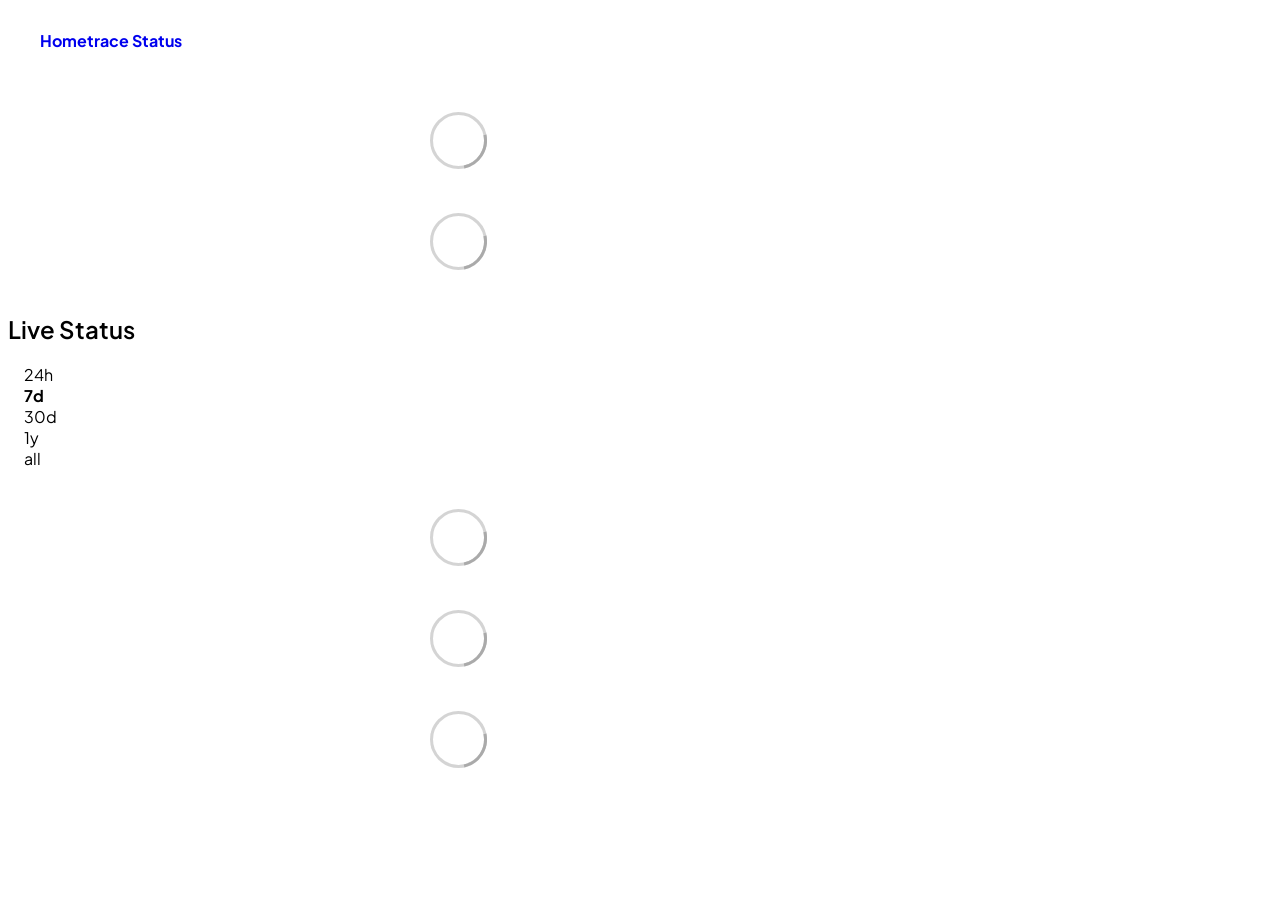
==== index.html @ bab11111 "deploy: 8ab8c794cc79958f33d0513e261cbb1e3b6aaeba" ====
<!DOCTYPE html> <html lang=en> <head> <meta charset=utf-8> <meta content="width=device-width,initial-scale=1" name=viewport> <meta content=#333333 name=theme-color> <base href=/ > <link href=manifest.json rel=manifest crossorigin=use-credentials> <script>__SAPPER__={baseUrl:"",preloaded:[void 0,{}]};if('serviceWorker' in navigator)navigator.serviceWorker.register('/service-worker.js');(function(){try{eval("async function x(){}");var main="/client/client.94a43e38.js"}catch(e){main="/client/legacy/client.e459001d.js"};var s=document.createElement("script");try{new Function("if(0)import('')")();s.src=main;s.type="module";s.crossOrigin="use-credentials";}catch(e){s.src="/client/shimport@2.0.5.js";s.setAttribute("data-main",main);}document.head.appendChild(s);}());</script> <link href=client/client-31a52aa5.css rel=stylesheet><link href=client/createOctokit-a85f76c7.css rel=stylesheet><link href=client/index-b0b6455a.css rel=stylesheet> <title>Hometrace Status</title><link href=https://fonts.googleapis.com rel=preconnect> <link href=https://fonts.gstatic.com rel=preconnect crossorigin> <link href="https://fonts.googleapis.com/css2?family=Plus+Jakarta+Sans:wght@400;500;600;700&display=swap" rel=stylesheet> <link href=https://www.hometrace.co/favicon.ico rel=icon type=image/x-icon> <link href=https://www.hometrace.co/hometrace.svg rel=icon type=image/svg+xml> <style>body{font-family:'Plus Jakarta Sans',-apple-system,BlinkMacSystemFont,sans-serif!important}h1,h2,h3,h4,h5,h6{font-family:'Plus Jakarta Sans',-apple-system,BlinkMacSystemFont,sans-serif!important;font-weight:600!important}footer{display:none!important}nav .container{max-width:900px}.container{max-width:900px}header img{height:48px!important;width:auto!important}article{border-radius:12px!important}.tag{border-radius:9999px!important;font-weight:500!important}</style> <link href=https://status.hometrace.co//themes/hometrace.css rel=stylesheet><link href=https://status.hometrace.co//global.css rel=stylesheet><link href=https://www.hometrace.co/favicon.ico rel=icon type=image/svg><link href=https://www.hometrace.co/favicon.ico rel=icon type=image/png> <link href=/client/client.94a43e38.js rel=modulepreload as=script crossorigin=use-credentials><link href=/client/client-31a52aa5.css rel=preload as=style><link href=/client/index.e5d575b8.js rel=modulepreload as=script crossorigin=use-credentials><link href=/client/createOctokit.c3629449.js rel=modulepreload as=script crossorigin=use-credentials><link href=/client/inject_styles.803b7e80.js rel=modulepreload as=script crossorigin=use-credentials><link href=/client/createOctokit-a85f76c7.css rel=preload as=style><link href=/client/index-b0b6455a.css rel=preload as=style></head> <body> <div id=sapper> <nav class=svelte-a08hsz><div class="svelte-a08hsz container"><div><a href=https://status.hometrace.co/ class="svelte-a08hsz logo"><img alt="" class=svelte-a08hsz src=https://www.hometrace.co/hometrace.svg> <div>Hometrace Status</div></a></div> <ul class=svelte-a08hsz> </ul></div> </nav> <main class=container> <header class=svelte-ngkazm> </header> <section class=svelte-8lnl4f><div class="svelte-68jxue loading"><svg class=svelte-68jxue height=38 stroke=#aaa width=38 xmlns=http://www.w3.org/2000/svg><g fill=none fill-rule=evenodd><g stroke-width=2 transform="translate(1 1)"><circle cx=18 cy=18 r=18 stroke-opacity=.5></circle><path d="M36 18c0-9.94-8.06-18-18-18"><animateTransform attributeName=transform dur=1s from="0 18 18" repeatCount=indefinite to="360 18 18" type=rotate></animateTransform></path></g></g></svg></div> </section> <section class=svelte-8lnl4f><div class="svelte-68jxue loading"><svg class=svelte-68jxue height=38 stroke=#aaa width=38 xmlns=http://www.w3.org/2000/svg><g fill=none fill-rule=evenodd><g stroke-width=2 transform="translate(1 1)"><circle cx=18 cy=18 r=18 stroke-opacity=.5></circle><path d="M36 18c0-9.94-8.06-18-18-18"><animateTransform attributeName=transform dur=1s from="0 18 18" repeatCount=indefinite to="360 18 18" type=rotate></animateTransform></path></g></g></svg></div> </section> <div class="svelte-fqsq6s f changed"><h2>Live Status</h2> <form class="svelte-fqsq6s f r"><div><input class=svelte-fqsq6s id=data_day name=d type=radio value=day><label class=svelte-fqsq6s for=data_day>24h</label></div> <div><input class=svelte-fqsq6s id=data_week name=d type=radio value=week checked><label class=svelte-fqsq6s for=data_week>7d</label></div> <div><input class=svelte-fqsq6s id=data_month name=d type=radio value=month><label class=svelte-fqsq6s for=data_month>30d</label></div> <div><input class=svelte-fqsq6s id=data_year name=d type=radio value=year><label class=svelte-fqsq6s for=data_year>1y</label></div> <div><input class=svelte-fqsq6s id=data_all name=d type=radio value=all><label class=svelte-fqsq6s for=data_all>all</label></div></form></div> <section class="svelte-fqsq6s live-status"><div class="svelte-68jxue loading"><svg class=svelte-68jxue height=38 stroke=#aaa width=38 xmlns=http://www.w3.org/2000/svg><g fill=none fill-rule=evenodd><g stroke-width=2 transform="translate(1 1)"><circle cx=18 cy=18 r=18 stroke-opacity=.5></circle><path d="M36 18c0-9.94-8.06-18-18-18"><animateTransform attributeName=transform dur=1s from="0 18 18" repeatCount=indefinite to="360 18 18" type=rotate></animateTransform></path></g></g></svg></div> </section> <section><div class="svelte-68jxue loading"><svg class=svelte-68jxue height=38 stroke=#aaa width=38 xmlns=http://www.w3.org/2000/svg><g fill=none fill-rule=evenodd><g stroke-width=2 transform="translate(1 1)"><circle cx=18 cy=18 r=18 stroke-opacity=.5></circle><path d="M36 18c0-9.94-8.06-18-18-18"><animateTransform attributeName=transform dur=1s from="0 18 18" repeatCount=indefinite to="360 18 18" type=rotate></animateTransform></path></g></g></svg></div> </section> <section><div class="svelte-68jxue loading"><svg class=svelte-68jxue height=38 stroke=#aaa width=38 xmlns=http://www.w3.org/2000/svg><g fill=none fill-rule=evenodd><g stroke-width=2 transform="translate(1 1)"><circle cx=18 cy=18 r=18 stroke-opacity=.5></circle><path d="M36 18c0-9.94-8.06-18-18-18"><animateTransform attributeName=transform dur=1s from="0 18 18" repeatCount=indefinite to="360 18 18" type=rotate></animateTransform></path></g></g></svg></div></section></main> <footer class=svelte-jbr799><p>This page is <a href=https://github.com/hometrace-apps/status>open source</a>, powered by <a href=https://upptime.js.org>Upptime</a></p> </footer></div> <script> try {
        if (typeof window !== "undefined" && window.navigator && navigator.serviceWorker) {
          navigator.serviceWorker.getRegistrations().then(function (registrations) {
            for (let registration of registrations) {
              registration.unregister();
            }
          });
        }
        if (typeof window !== "undefined" && "caches" in window) {
          caches.keys().then(function (keyList) {
            return Promise.all(
              keyList.map(function (key) {
                return caches.delete(key);
              })
            );
          });
        }
      } catch (error) {} </script>
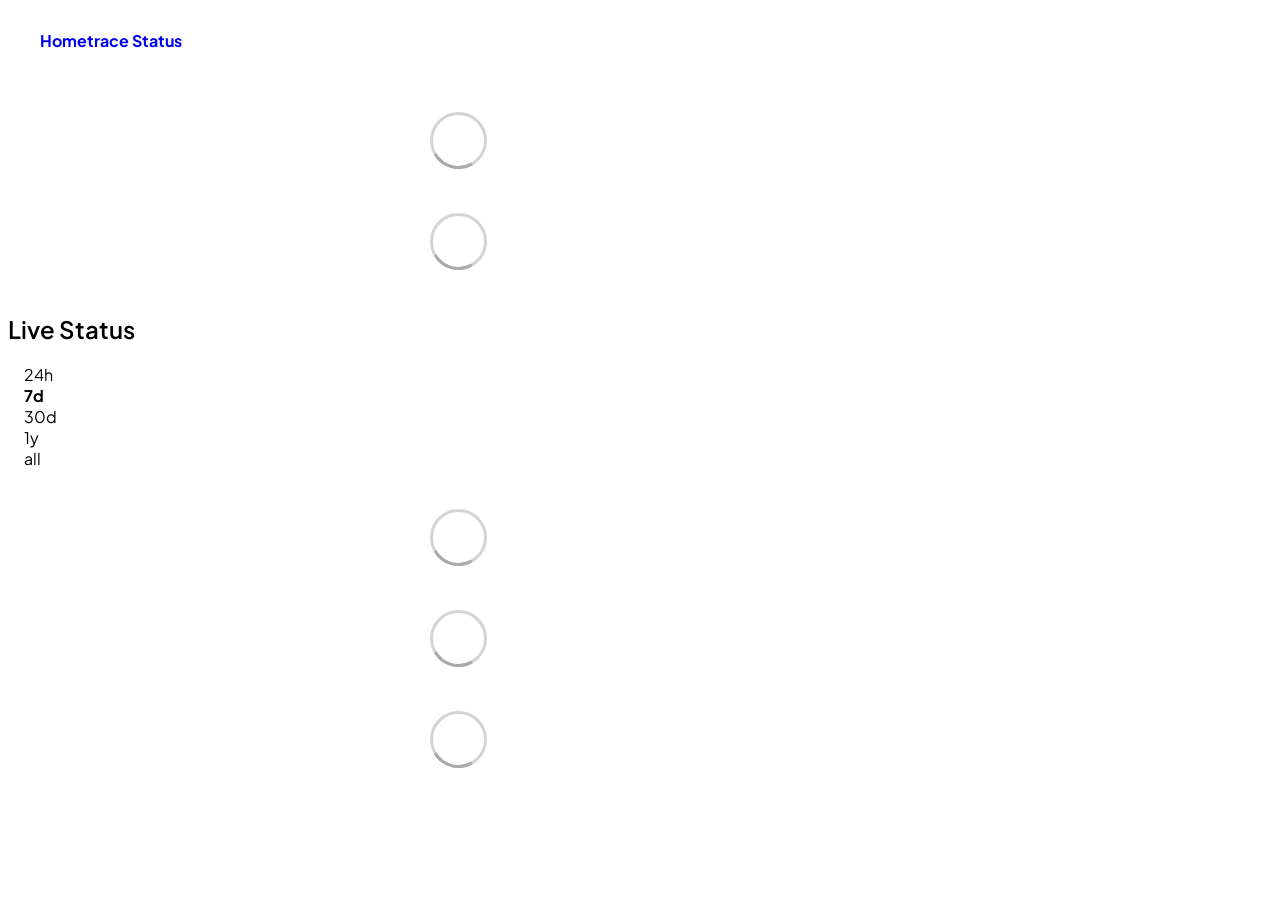
==== commit 704e123c: "deploy: 73057ad8082ecdb32144375009bab8a88db277f4" ====
--- a/index.html
+++ b/index.html
@@ -1,4 +1,4 @@
-<!DOCTYPE html> <html lang=en> <head> <meta charset=utf-8> <meta content="width=device-width,initial-scale=1" name=viewport> <meta content=#333333 name=theme-color> <base href=/ > <link href=manifest.json rel=manifest crossorigin=use-credentials> <script>__SAPPER__={baseUrl:"",preloaded:[void 0,{}]};if('serviceWorker' in navigator)navigator.serviceWorker.register('/service-worker.js');(function(){try{eval("async function x(){}");var main="/client/client.94a43e38.js"}catch(e){main="/client/legacy/client.e459001d.js"};var s=document.createElement("script");try{new Function("if(0)import('')")();s.src=main;s.type="module";s.crossOrigin="use-credentials";}catch(e){s.src="/client/shimport@2.0.5.js";s.setAttribute("data-main",main);}document.head.appendChild(s);}());</script> <link href=client/client-31a52aa5.css rel=stylesheet><link href=client/createOctokit-a85f76c7.css rel=stylesheet><link href=client/index-b0b6455a.css rel=stylesheet> <title>Hometrace Status</title><link href=https://fonts.googleapis.com rel=preconnect> <link href=https://fonts.gstatic.com rel=preconnect crossorigin> <link href="https://fonts.googleapis.com/css2?family=Plus+Jakarta+Sans:wght@400;500;600;700&display=swap" rel=stylesheet> <link href=https://www.hometrace.co/favicon.ico rel=icon type=image/x-icon> <link href=https://www.hometrace.co/hometrace.svg rel=icon type=image/svg+xml> <style>body{font-family:'Plus Jakarta Sans',-apple-system,BlinkMacSystemFont,sans-serif!important}h1,h2,h3,h4,h5,h6{font-family:'Plus Jakarta Sans',-apple-system,BlinkMacSystemFont,sans-serif!important;font-weight:600!important}footer{display:none!important}nav .container{max-width:900px}.container{max-width:900px}header img{height:48px!important;width:auto!important}article{border-radius:12px!important}.tag{border-radius:9999px!important;font-weight:500!important}</style> <link href=https://status.hometrace.co//themes/hometrace.css rel=stylesheet><link href=https://status.hometrace.co//global.css rel=stylesheet><link href=https://www.hometrace.co/favicon.ico rel=icon type=image/svg><link href=https://www.hometrace.co/favicon.ico rel=icon type=image/png> <link href=/client/client.94a43e38.js rel=modulepreload as=script crossorigin=use-credentials><link href=/client/client-31a52aa5.css rel=preload as=style><link href=/client/index.e5d575b8.js rel=modulepreload as=script crossorigin=use-credentials><link href=/client/createOctokit.c3629449.js rel=modulepreload as=script crossorigin=use-credentials><link href=/client/inject_styles.803b7e80.js rel=modulepreload as=script crossorigin=use-credentials><link href=/client/createOctokit-a85f76c7.css rel=preload as=style><link href=/client/index-b0b6455a.css rel=preload as=style></head> <body> <div id=sapper> <nav class=svelte-a08hsz><div class="svelte-a08hsz container"><div><a href=https://status.hometrace.co/ class="svelte-a08hsz logo"><img alt="" class=svelte-a08hsz src=https://www.hometrace.co/hometrace.svg> <div>Hometrace Status</div></a></div> <ul class=svelte-a08hsz> </ul></div> </nav> <main class=container> <header class=svelte-ngkazm> </header> <section class=svelte-8lnl4f><div class="svelte-68jxue loading"><svg class=svelte-68jxue height=38 stroke=#aaa width=38 xmlns=http://www.w3.org/2000/svg><g fill=none fill-rule=evenodd><g stroke-width=2 transform="translate(1 1)"><circle cx=18 cy=18 r=18 stroke-opacity=.5></circle><path d="M36 18c0-9.94-8.06-18-18-18"><animateTransform attributeName=transform dur=1s from="0 18 18" repeatCount=indefinite to="360 18 18" type=rotate></animateTransform></path></g></g></svg></div> </section> <section class=svelte-8lnl4f><div class="svelte-68jxue loading"><svg class=svelte-68jxue height=38 stroke=#aaa width=38 xmlns=http://www.w3.org/2000/svg><g fill=none fill-rule=evenodd><g stroke-width=2 transform="translate(1 1)"><circle cx=18 cy=18 r=18 stroke-opacity=.5></circle><path d="M36 18c0-9.94-8.06-18-18-18"><animateTransform attributeName=transform dur=1s from="0 18 18" repeatCount=indefinite to="360 18 18" type=rotate></animateTransform></path></g></g></svg></div> </section> <div class="svelte-fqsq6s f changed"><h2>Live Status</h2> <form class="svelte-fqsq6s f r"><div><input class=svelte-fqsq6s id=data_day name=d type=radio value=day><label class=svelte-fqsq6s for=data_day>24h</label></div> <div><input class=svelte-fqsq6s id=data_week name=d type=radio value=week checked><label class=svelte-fqsq6s for=data_week>7d</label></div> <div><input class=svelte-fqsq6s id=data_month name=d type=radio value=month><label class=svelte-fqsq6s for=data_month>30d</label></div> <div><input class=svelte-fqsq6s id=data_year name=d type=radio value=year><label class=svelte-fqsq6s for=data_year>1y</label></div> <div><input class=svelte-fqsq6s id=data_all name=d type=radio value=all><label class=svelte-fqsq6s for=data_all>all</label></div></form></div> <section class="svelte-fqsq6s live-status"><div class="svelte-68jxue loading"><svg class=svelte-68jxue height=38 stroke=#aaa width=38 xmlns=http://www.w3.org/2000/svg><g fill=none fill-rule=evenodd><g stroke-width=2 transform="translate(1 1)"><circle cx=18 cy=18 r=18 stroke-opacity=.5></circle><path d="M36 18c0-9.94-8.06-18-18-18"><animateTransform attributeName=transform dur=1s from="0 18 18" repeatCount=indefinite to="360 18 18" type=rotate></animateTransform></path></g></g></svg></div> </section> <section><div class="svelte-68jxue loading"><svg class=svelte-68jxue height=38 stroke=#aaa width=38 xmlns=http://www.w3.org/2000/svg><g fill=none fill-rule=evenodd><g stroke-width=2 transform="translate(1 1)"><circle cx=18 cy=18 r=18 stroke-opacity=.5></circle><path d="M36 18c0-9.94-8.06-18-18-18"><animateTransform attributeName=transform dur=1s from="0 18 18" repeatCount=indefinite to="360 18 18" type=rotate></animateTransform></path></g></g></svg></div> </section> <section><div class="svelte-68jxue loading"><svg class=svelte-68jxue height=38 stroke=#aaa width=38 xmlns=http://www.w3.org/2000/svg><g fill=none fill-rule=evenodd><g stroke-width=2 transform="translate(1 1)"><circle cx=18 cy=18 r=18 stroke-opacity=.5></circle><path d="M36 18c0-9.94-8.06-18-18-18"><animateTransform attributeName=transform dur=1s from="0 18 18" repeatCount=indefinite to="360 18 18" type=rotate></animateTransform></path></g></g></svg></div></section></main> <footer class=svelte-jbr799><p>This page is <a href=https://github.com/hometrace-apps/status>open source</a>, powered by <a href=https://upptime.js.org>Upptime</a></p> </footer></div> <script> try {
+<!DOCTYPE html> <html lang=en> <head> <meta charset=utf-8> <meta content="width=device-width,initial-scale=1" name=viewport> <meta content=#333333 name=theme-color> <base href=/ > <link href=manifest.json rel=manifest crossorigin=use-credentials> <script>__SAPPER__={baseUrl:"",preloaded:[void 0,{}]};if('serviceWorker' in navigator)navigator.serviceWorker.register('/service-worker.js');(function(){try{eval("async function x(){}");var main="/client/client.f6756e9c.js"}catch(e){main="/client/legacy/client.25c460e9.js"};var s=document.createElement("script");try{new Function("if(0)import('')")();s.src=main;s.type="module";s.crossOrigin="use-credentials";}catch(e){s.src="/client/shimport@2.0.5.js";s.setAttribute("data-main",main);}document.head.appendChild(s);}());</script> <link href=client/client-31a52aa5.css rel=stylesheet><link href=client/createOctokit-a85f76c7.css rel=stylesheet><link href=client/index-b0b6455a.css rel=stylesheet> <title>Hometrace Status</title><link href=https://fonts.googleapis.com rel=preconnect> <link href=https://fonts.gstatic.com rel=preconnect crossorigin> <link href="https://fonts.googleapis.com/css2?family=Plus+Jakarta+Sans:wght@400;500;600;700&display=swap" rel=stylesheet> <link href=https://www.hometrace.co/favicon.ico rel=icon type=image/x-icon> <link href=https://www.hometrace.co/hometrace.svg rel=icon type=image/svg+xml> <style>body{font-family:'Plus Jakarta Sans',-apple-system,BlinkMacSystemFont,sans-serif!important}h1,h2,h3,h4,h5,h6{font-family:'Plus Jakarta Sans',-apple-system,BlinkMacSystemFont,sans-serif!important;font-weight:600!important}footer{display:none!important}nav .container{max-width:900px}.container{max-width:900px}header img{height:48px!important;width:auto!important}article{border-radius:12px!important}.tag{border-radius:9999px!important;font-weight:500!important}</style> <link href=https://status.hometrace.co//themes/hometrace.css rel=stylesheet><link href=https://status.hometrace.co//global.css rel=stylesheet><link href=https://www.hometrace.co/favicon.ico rel=icon type=image/svg><link href=https://www.hometrace.co/favicon.ico rel=icon type=image/png> <link href=/client/client.f6756e9c.js rel=modulepreload as=script crossorigin=use-credentials><link href=/client/client-31a52aa5.css rel=preload as=style><link href=/client/index.b519a96d.js rel=modulepreload as=script crossorigin=use-credentials><link href=/client/createOctokit.baf274a8.js rel=modulepreload as=script crossorigin=use-credentials><link href=/client/inject_styles.803b7e80.js rel=modulepreload as=script crossorigin=use-credentials><link href=/client/createOctokit-a85f76c7.css rel=preload as=style><link href=/client/index-b0b6455a.css rel=preload as=style></head> <body> <div id=sapper> <nav class=svelte-a08hsz><div class="svelte-a08hsz container"><div><a href=https://status.hometrace.co/ class="svelte-a08hsz logo"><img alt="" class=svelte-a08hsz src=https://www.hometrace.co/hometrace.svg> <div>Hometrace Status</div></a></div> <ul class=svelte-a08hsz> </ul></div> </nav> <main class=container> <header class=svelte-ngkazm> </header> <section class=svelte-8lnl4f><div class="svelte-68jxue loading"><svg class=svelte-68jxue height=38 stroke=#aaa width=38 xmlns=http://www.w3.org/2000/svg><g fill=none fill-rule=evenodd><g stroke-width=2 transform="translate(1 1)"><circle cx=18 cy=18 r=18 stroke-opacity=.5></circle><path d="M36 18c0-9.94-8.06-18-18-18"><animateTransform attributeName=transform dur=1s from="0 18 18" repeatCount=indefinite to="360 18 18" type=rotate></animateTransform></path></g></g></svg></div> </section> <section class=svelte-8lnl4f><div class="svelte-68jxue loading"><svg class=svelte-68jxue height=38 stroke=#aaa width=38 xmlns=http://www.w3.org/2000/svg><g fill=none fill-rule=evenodd><g stroke-width=2 transform="translate(1 1)"><circle cx=18 cy=18 r=18 stroke-opacity=.5></circle><path d="M36 18c0-9.94-8.06-18-18-18"><animateTransform attributeName=transform dur=1s from="0 18 18" repeatCount=indefinite to="360 18 18" type=rotate></animateTransform></path></g></g></svg></div> </section> <div class="svelte-fqsq6s f changed"><h2>Live Status</h2> <form class="svelte-fqsq6s f r"><div><input class=svelte-fqsq6s id=data_day name=d type=radio value=day><label class=svelte-fqsq6s for=data_day>24h</label></div> <div><input class=svelte-fqsq6s id=data_week name=d type=radio value=week checked><label class=svelte-fqsq6s for=data_week>7d</label></div> <div><input class=svelte-fqsq6s id=data_month name=d type=radio value=month><label class=svelte-fqsq6s for=data_month>30d</label></div> <div><input class=svelte-fqsq6s id=data_year name=d type=radio value=year><label class=svelte-fqsq6s for=data_year>1y</label></div> <div><input class=svelte-fqsq6s id=data_all name=d type=radio value=all><label class=svelte-fqsq6s for=data_all>all</label></div></form></div> <section class="svelte-fqsq6s live-status"><div class="svelte-68jxue loading"><svg class=svelte-68jxue height=38 stroke=#aaa width=38 xmlns=http://www.w3.org/2000/svg><g fill=none fill-rule=evenodd><g stroke-width=2 transform="translate(1 1)"><circle cx=18 cy=18 r=18 stroke-opacity=.5></circle><path d="M36 18c0-9.94-8.06-18-18-18"><animateTransform attributeName=transform dur=1s from="0 18 18" repeatCount=indefinite to="360 18 18" type=rotate></animateTransform></path></g></g></svg></div> </section> <section><div class="svelte-68jxue loading"><svg class=svelte-68jxue height=38 stroke=#aaa width=38 xmlns=http://www.w3.org/2000/svg><g fill=none fill-rule=evenodd><g stroke-width=2 transform="translate(1 1)"><circle cx=18 cy=18 r=18 stroke-opacity=.5></circle><path d="M36 18c0-9.94-8.06-18-18-18"><animateTransform attributeName=transform dur=1s from="0 18 18" repeatCount=indefinite to="360 18 18" type=rotate></animateTransform></path></g></g></svg></div> </section> <section><div class="svelte-68jxue loading"><svg class=svelte-68jxue height=38 stroke=#aaa width=38 xmlns=http://www.w3.org/2000/svg><g fill=none fill-rule=evenodd><g stroke-width=2 transform="translate(1 1)"><circle cx=18 cy=18 r=18 stroke-opacity=.5></circle><path d="M36 18c0-9.94-8.06-18-18-18"><animateTransform attributeName=transform dur=1s from="0 18 18" repeatCount=indefinite to="360 18 18" type=rotate></animateTransform></path></g></g></svg></div></section></main> <footer class=svelte-jbr799><p>This page is <a href=https://github.com/hometrace-apps/status>open source</a>, powered by <a href=https://upptime.js.org>Upptime</a></p> </footer></div> <script> try {
         if (typeof window !== "undefined" && window.navigator && navigator.serviceWorker) {
           navigator.serviceWorker.getRegistrations().then(function (registrations) {
             for (let registration of registrations) {
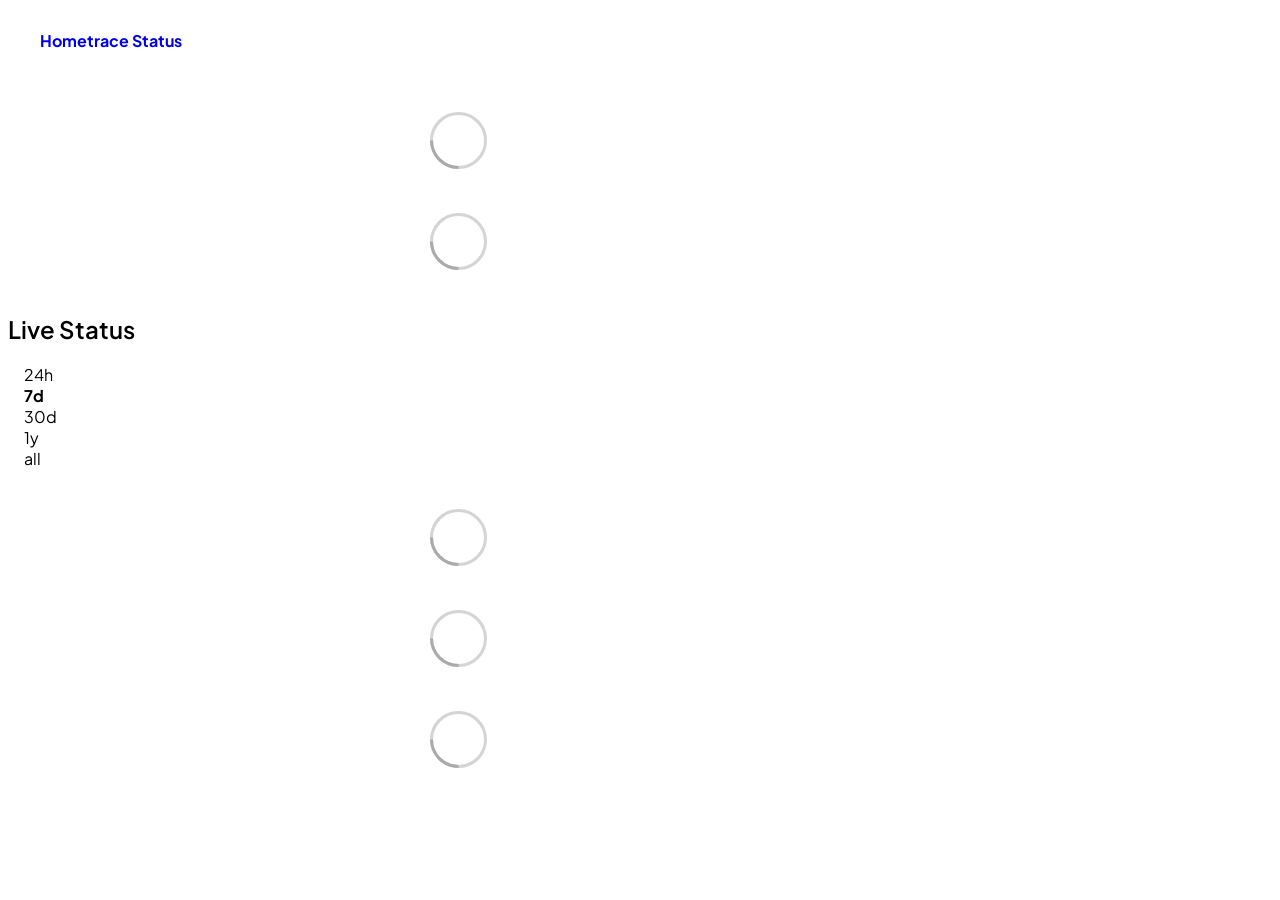
==== commit f9653819: "deploy: 5a7c3b49b862062954418a6fbbba108a7a670694" ====
--- a/index.html
+++ b/index.html
@@ -1,4 +1,4 @@
-<!DOCTYPE html> <html lang=en> <head> <meta charset=utf-8> <meta content="width=device-width,initial-scale=1" name=viewport> <meta content=#333333 name=theme-color> <base href=/ > <link href=manifest.json rel=manifest crossorigin=use-credentials> <script>__SAPPER__={baseUrl:"",preloaded:[void 0,{}]};if('serviceWorker' in navigator)navigator.serviceWorker.register('/service-worker.js');(function(){try{eval("async function x(){}");var main="/client/client.f6756e9c.js"}catch(e){main="/client/legacy/client.25c460e9.js"};var s=document.createElement("script");try{new Function("if(0)import('')")();s.src=main;s.type="module";s.crossOrigin="use-credentials";}catch(e){s.src="/client/shimport@2.0.5.js";s.setAttribute("data-main",main);}document.head.appendChild(s);}());</script> <link href=client/client-31a52aa5.css rel=stylesheet><link href=client/createOctokit-a85f76c7.css rel=stylesheet><link href=client/index-b0b6455a.css rel=stylesheet> <title>Hometrace Status</title><link href=https://fonts.googleapis.com rel=preconnect> <link href=https://fonts.gstatic.com rel=preconnect crossorigin> <link href="https://fonts.googleapis.com/css2?family=Plus+Jakarta+Sans:wght@400;500;600;700&display=swap" rel=stylesheet> <link href=https://www.hometrace.co/favicon.ico rel=icon type=image/x-icon> <link href=https://www.hometrace.co/hometrace.svg rel=icon type=image/svg+xml> <style>body{font-family:'Plus Jakarta Sans',-apple-system,BlinkMacSystemFont,sans-serif!important}h1,h2,h3,h4,h5,h6{font-family:'Plus Jakarta Sans',-apple-system,BlinkMacSystemFont,sans-serif!important;font-weight:600!important}footer{display:none!important}nav .container{max-width:900px}.container{max-width:900px}header img{height:48px!important;width:auto!important}article{border-radius:12px!important}.tag{border-radius:9999px!important;font-weight:500!important}</style> <link href=https://status.hometrace.co//themes/hometrace.css rel=stylesheet><link href=https://status.hometrace.co//global.css rel=stylesheet><link href=https://www.hometrace.co/favicon.ico rel=icon type=image/svg><link href=https://www.hometrace.co/favicon.ico rel=icon type=image/png> <link href=/client/client.f6756e9c.js rel=modulepreload as=script crossorigin=use-credentials><link href=/client/client-31a52aa5.css rel=preload as=style><link href=/client/index.b519a96d.js rel=modulepreload as=script crossorigin=use-credentials><link href=/client/createOctokit.baf274a8.js rel=modulepreload as=script crossorigin=use-credentials><link href=/client/inject_styles.803b7e80.js rel=modulepreload as=script crossorigin=use-credentials><link href=/client/createOctokit-a85f76c7.css rel=preload as=style><link href=/client/index-b0b6455a.css rel=preload as=style></head> <body> <div id=sapper> <nav class=svelte-a08hsz><div class="svelte-a08hsz container"><div><a href=https://status.hometrace.co/ class="svelte-a08hsz logo"><img alt="" class=svelte-a08hsz src=https://www.hometrace.co/hometrace.svg> <div>Hometrace Status</div></a></div> <ul class=svelte-a08hsz> </ul></div> </nav> <main class=container> <header class=svelte-ngkazm> </header> <section class=svelte-8lnl4f><div class="svelte-68jxue loading"><svg class=svelte-68jxue height=38 stroke=#aaa width=38 xmlns=http://www.w3.org/2000/svg><g fill=none fill-rule=evenodd><g stroke-width=2 transform="translate(1 1)"><circle cx=18 cy=18 r=18 stroke-opacity=.5></circle><path d="M36 18c0-9.94-8.06-18-18-18"><animateTransform attributeName=transform dur=1s from="0 18 18" repeatCount=indefinite to="360 18 18" type=rotate></animateTransform></path></g></g></svg></div> </section> <section class=svelte-8lnl4f><div class="svelte-68jxue loading"><svg class=svelte-68jxue height=38 stroke=#aaa width=38 xmlns=http://www.w3.org/2000/svg><g fill=none fill-rule=evenodd><g stroke-width=2 transform="translate(1 1)"><circle cx=18 cy=18 r=18 stroke-opacity=.5></circle><path d="M36 18c0-9.94-8.06-18-18-18"><animateTransform attributeName=transform dur=1s from="0 18 18" repeatCount=indefinite to="360 18 18" type=rotate></animateTransform></path></g></g></svg></div> </section> <div class="svelte-fqsq6s f changed"><h2>Live Status</h2> <form class="svelte-fqsq6s f r"><div><input class=svelte-fqsq6s id=data_day name=d type=radio value=day><label class=svelte-fqsq6s for=data_day>24h</label></div> <div><input class=svelte-fqsq6s id=data_week name=d type=radio value=week checked><label class=svelte-fqsq6s for=data_week>7d</label></div> <div><input class=svelte-fqsq6s id=data_month name=d type=radio value=month><label class=svelte-fqsq6s for=data_month>30d</label></div> <div><input class=svelte-fqsq6s id=data_year name=d type=radio value=year><label class=svelte-fqsq6s for=data_year>1y</label></div> <div><input class=svelte-fqsq6s id=data_all name=d type=radio value=all><label class=svelte-fqsq6s for=data_all>all</label></div></form></div> <section class="svelte-fqsq6s live-status"><div class="svelte-68jxue loading"><svg class=svelte-68jxue height=38 stroke=#aaa width=38 xmlns=http://www.w3.org/2000/svg><g fill=none fill-rule=evenodd><g stroke-width=2 transform="translate(1 1)"><circle cx=18 cy=18 r=18 stroke-opacity=.5></circle><path d="M36 18c0-9.94-8.06-18-18-18"><animateTransform attributeName=transform dur=1s from="0 18 18" repeatCount=indefinite to="360 18 18" type=rotate></animateTransform></path></g></g></svg></div> </section> <section><div class="svelte-68jxue loading"><svg class=svelte-68jxue height=38 stroke=#aaa width=38 xmlns=http://www.w3.org/2000/svg><g fill=none fill-rule=evenodd><g stroke-width=2 transform="translate(1 1)"><circle cx=18 cy=18 r=18 stroke-opacity=.5></circle><path d="M36 18c0-9.94-8.06-18-18-18"><animateTransform attributeName=transform dur=1s from="0 18 18" repeatCount=indefinite to="360 18 18" type=rotate></animateTransform></path></g></g></svg></div> </section> <section><div class="svelte-68jxue loading"><svg class=svelte-68jxue height=38 stroke=#aaa width=38 xmlns=http://www.w3.org/2000/svg><g fill=none fill-rule=evenodd><g stroke-width=2 transform="translate(1 1)"><circle cx=18 cy=18 r=18 stroke-opacity=.5></circle><path d="M36 18c0-9.94-8.06-18-18-18"><animateTransform attributeName=transform dur=1s from="0 18 18" repeatCount=indefinite to="360 18 18" type=rotate></animateTransform></path></g></g></svg></div></section></main> <footer class=svelte-jbr799><p>This page is <a href=https://github.com/hometrace-apps/status>open source</a>, powered by <a href=https://upptime.js.org>Upptime</a></p> </footer></div> <script> try {
+<!DOCTYPE html> <html lang=en> <head> <meta charset=utf-8> <meta content="width=device-width,initial-scale=1" name=viewport> <meta content=#333333 name=theme-color> <base href=/ > <link href=manifest.json rel=manifest crossorigin=use-credentials> <script>__SAPPER__={baseUrl:"",preloaded:[void 0,{}]};if('serviceWorker' in navigator)navigator.serviceWorker.register('/service-worker.js');(function(){try{eval("async function x(){}");var main="/client/client.c9fa234b.js"}catch(e){main="/client/legacy/client.7410c2ca.js"};var s=document.createElement("script");try{new Function("if(0)import('')")();s.src=main;s.type="module";s.crossOrigin="use-credentials";}catch(e){s.src="/client/shimport@2.0.5.js";s.setAttribute("data-main",main);}document.head.appendChild(s);}());</script> <link href=client/client-31a52aa5.css rel=stylesheet><link href=client/createOctokit-a85f76c7.css rel=stylesheet><link href=client/index-b0b6455a.css rel=stylesheet> <title>Hometrace Status</title><link href=https://fonts.googleapis.com rel=preconnect> <link href=https://fonts.gstatic.com rel=preconnect crossorigin> <link href="https://fonts.googleapis.com/css2?family=Plus+Jakarta+Sans:wght@400;500;600;700&display=swap" rel=stylesheet> <link href=https://www.hometrace.co/favicon.ico rel=icon type=image/x-icon> <link href=https://www.hometrace.co/hometrace.svg rel=icon type=image/svg+xml> <style>body{font-family:'Plus Jakarta Sans',-apple-system,BlinkMacSystemFont,sans-serif!important}h1,h2,h3,h4,h5,h6{font-family:'Plus Jakarta Sans',-apple-system,BlinkMacSystemFont,sans-serif!important;font-weight:600!important}footer{display:none!important}nav .container{max-width:900px}.container{max-width:900px}header img{height:48px!important;width:auto!important}article{border-radius:12px!important}.tag{border-radius:9999px!important;font-weight:500!important}</style> <link href=https://status.hometrace.co//themes/hometrace.css rel=stylesheet><link href=https://status.hometrace.co//global.css rel=stylesheet><link href=https://www.hometrace.co/favicon.ico rel=icon type=image/svg><link href=https://www.hometrace.co/favicon.ico rel=icon type=image/png> <link href=/client/client.c9fa234b.js rel=modulepreload as=script crossorigin=use-credentials><link href=/client/client-31a52aa5.css rel=preload as=style><link href=/client/index.8f7500e2.js rel=modulepreload as=script crossorigin=use-credentials><link href=/client/createOctokit.70c0b8e3.js rel=modulepreload as=script crossorigin=use-credentials><link href=/client/inject_styles.803b7e80.js rel=modulepreload as=script crossorigin=use-credentials><link href=/client/createOctokit-a85f76c7.css rel=preload as=style><link href=/client/index-b0b6455a.css rel=preload as=style></head> <body> <div id=sapper> <nav class=svelte-a08hsz><div class="svelte-a08hsz container"><div><a href=https://status.hometrace.co/ class="svelte-a08hsz logo"><img alt="" class=svelte-a08hsz src=https://www.hometrace.co/hometrace.svg> <div>Hometrace Status</div></a></div> <ul class=svelte-a08hsz> </ul></div> </nav> <main class=container> <header class=svelte-ngkazm> </header> <section class=svelte-8lnl4f><div class="svelte-68jxue loading"><svg class=svelte-68jxue height=38 stroke=#aaa width=38 xmlns=http://www.w3.org/2000/svg><g fill=none fill-rule=evenodd><g stroke-width=2 transform="translate(1 1)"><circle cx=18 cy=18 r=18 stroke-opacity=.5></circle><path d="M36 18c0-9.94-8.06-18-18-18"><animateTransform attributeName=transform dur=1s from="0 18 18" repeatCount=indefinite to="360 18 18" type=rotate></animateTransform></path></g></g></svg></div> </section> <section class=svelte-8lnl4f><div class="svelte-68jxue loading"><svg class=svelte-68jxue height=38 stroke=#aaa width=38 xmlns=http://www.w3.org/2000/svg><g fill=none fill-rule=evenodd><g stroke-width=2 transform="translate(1 1)"><circle cx=18 cy=18 r=18 stroke-opacity=.5></circle><path d="M36 18c0-9.94-8.06-18-18-18"><animateTransform attributeName=transform dur=1s from="0 18 18" repeatCount=indefinite to="360 18 18" type=rotate></animateTransform></path></g></g></svg></div> </section> <div class="svelte-fqsq6s f changed"><h2>Live Status</h2> <form class="svelte-fqsq6s f r"><div><input class=svelte-fqsq6s id=data_day name=d type=radio value=day><label class=svelte-fqsq6s for=data_day>24h</label></div> <div><input class=svelte-fqsq6s id=data_week name=d type=radio value=week checked><label class=svelte-fqsq6s for=data_week>7d</label></div> <div><input class=svelte-fqsq6s id=data_month name=d type=radio value=month><label class=svelte-fqsq6s for=data_month>30d</label></div> <div><input class=svelte-fqsq6s id=data_year name=d type=radio value=year><label class=svelte-fqsq6s for=data_year>1y</label></div> <div><input class=svelte-fqsq6s id=data_all name=d type=radio value=all><label class=svelte-fqsq6s for=data_all>all</label></div></form></div> <section class="svelte-fqsq6s live-status"><div class="svelte-68jxue loading"><svg class=svelte-68jxue height=38 stroke=#aaa width=38 xmlns=http://www.w3.org/2000/svg><g fill=none fill-rule=evenodd><g stroke-width=2 transform="translate(1 1)"><circle cx=18 cy=18 r=18 stroke-opacity=.5></circle><path d="M36 18c0-9.94-8.06-18-18-18"><animateTransform attributeName=transform dur=1s from="0 18 18" repeatCount=indefinite to="360 18 18" type=rotate></animateTransform></path></g></g></svg></div> </section> <section><div class="svelte-68jxue loading"><svg class=svelte-68jxue height=38 stroke=#aaa width=38 xmlns=http://www.w3.org/2000/svg><g fill=none fill-rule=evenodd><g stroke-width=2 transform="translate(1 1)"><circle cx=18 cy=18 r=18 stroke-opacity=.5></circle><path d="M36 18c0-9.94-8.06-18-18-18"><animateTransform attributeName=transform dur=1s from="0 18 18" repeatCount=indefinite to="360 18 18" type=rotate></animateTransform></path></g></g></svg></div> </section> <section><div class="svelte-68jxue loading"><svg class=svelte-68jxue height=38 stroke=#aaa width=38 xmlns=http://www.w3.org/2000/svg><g fill=none fill-rule=evenodd><g stroke-width=2 transform="translate(1 1)"><circle cx=18 cy=18 r=18 stroke-opacity=.5></circle><path d="M36 18c0-9.94-8.06-18-18-18"><animateTransform attributeName=transform dur=1s from="0 18 18" repeatCount=indefinite to="360 18 18" type=rotate></animateTransform></path></g></g></svg></div></section></main> <footer class=svelte-jbr799><p>This page is <a href=https://github.com/hometrace-apps/status>open source</a>, powered by <a href=https://upptime.js.org>Upptime</a></p> </footer></div> <script> try {
         if (typeof window !== "undefined" && window.navigator && navigator.serviceWorker) {
           navigator.serviceWorker.getRegistrations().then(function (registrations) {
             for (let registration of registrations) {
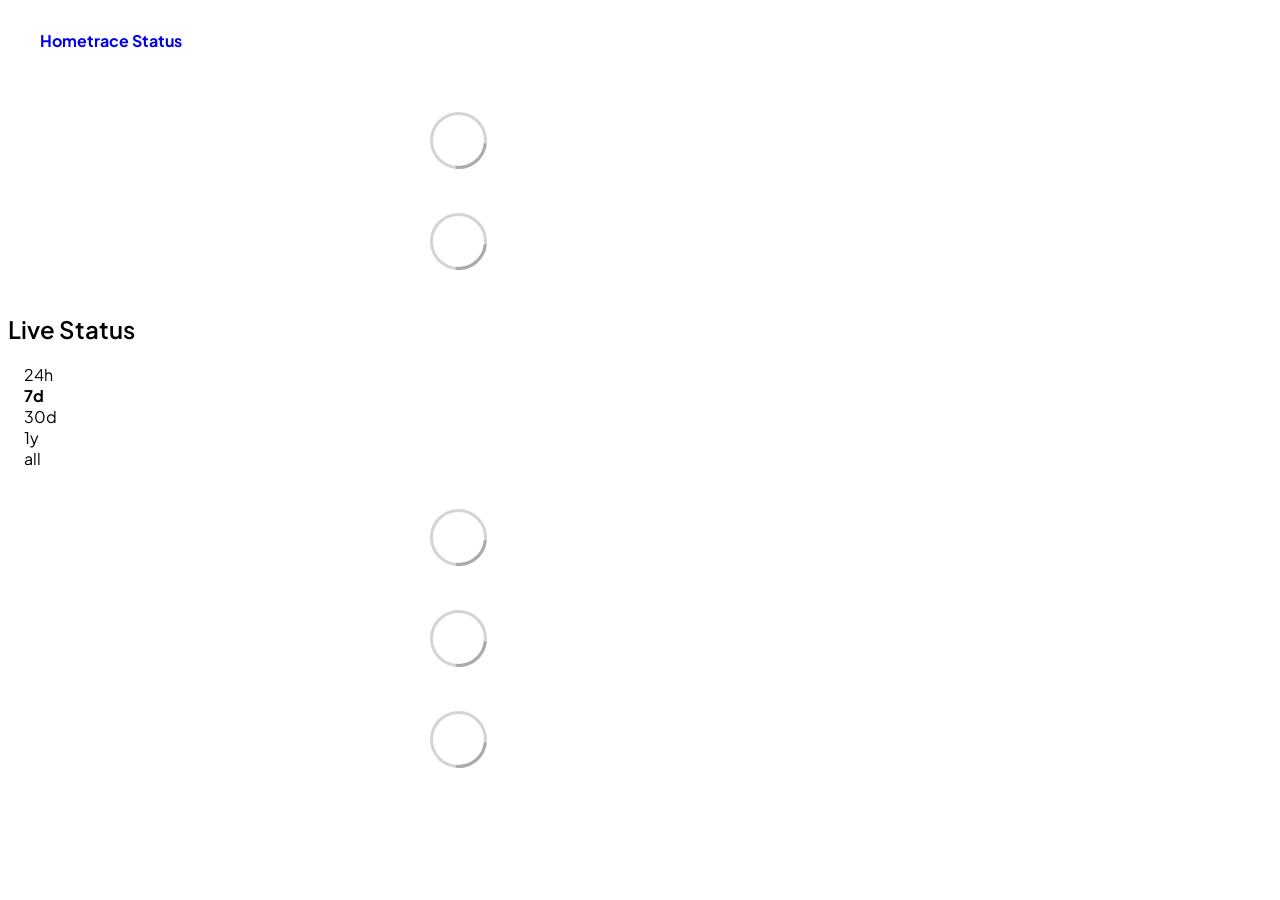
==== commit 00af3575: "deploy: afa28b73c2b8762e34d4780a4eee6d8e53ae1a42" ====
--- a/index.html
+++ b/index.html
@@ -1,4 +1,4 @@
-<!DOCTYPE html> <html lang=en> <head> <meta charset=utf-8> <meta content="width=device-width,initial-scale=1" name=viewport> <meta content=#333333 name=theme-color> <base href=/ > <link href=manifest.json rel=manifest crossorigin=use-credentials> <script>__SAPPER__={baseUrl:"",preloaded:[void 0,{}]};if('serviceWorker' in navigator)navigator.serviceWorker.register('/service-worker.js');(function(){try{eval("async function x(){}");var main="/client/client.c9fa234b.js"}catch(e){main="/client/legacy/client.7410c2ca.js"};var s=document.createElement("script");try{new Function("if(0)import('')")();s.src=main;s.type="module";s.crossOrigin="use-credentials";}catch(e){s.src="/client/shimport@2.0.5.js";s.setAttribute("data-main",main);}document.head.appendChild(s);}());</script> <link href=client/client-31a52aa5.css rel=stylesheet><link href=client/createOctokit-a85f76c7.css rel=stylesheet><link href=client/index-b0b6455a.css rel=stylesheet> <title>Hometrace Status</title><link href=https://fonts.googleapis.com rel=preconnect> <link href=https://fonts.gstatic.com rel=preconnect crossorigin> <link href="https://fonts.googleapis.com/css2?family=Plus+Jakarta+Sans:wght@400;500;600;700&display=swap" rel=stylesheet> <link href=https://www.hometrace.co/favicon.ico rel=icon type=image/x-icon> <link href=https://www.hometrace.co/hometrace.svg rel=icon type=image/svg+xml> <style>body{font-family:'Plus Jakarta Sans',-apple-system,BlinkMacSystemFont,sans-serif!important}h1,h2,h3,h4,h5,h6{font-family:'Plus Jakarta Sans',-apple-system,BlinkMacSystemFont,sans-serif!important;font-weight:600!important}footer{display:none!important}nav .container{max-width:900px}.container{max-width:900px}header img{height:48px!important;width:auto!important}article{border-radius:12px!important}.tag{border-radius:9999px!important;font-weight:500!important}</style> <link href=https://status.hometrace.co//themes/hometrace.css rel=stylesheet><link href=https://status.hometrace.co//global.css rel=stylesheet><link href=https://www.hometrace.co/favicon.ico rel=icon type=image/svg><link href=https://www.hometrace.co/favicon.ico rel=icon type=image/png> <link href=/client/client.c9fa234b.js rel=modulepreload as=script crossorigin=use-credentials><link href=/client/client-31a52aa5.css rel=preload as=style><link href=/client/index.8f7500e2.js rel=modulepreload as=script crossorigin=use-credentials><link href=/client/createOctokit.70c0b8e3.js rel=modulepreload as=script crossorigin=use-credentials><link href=/client/inject_styles.803b7e80.js rel=modulepreload as=script crossorigin=use-credentials><link href=/client/createOctokit-a85f76c7.css rel=preload as=style><link href=/client/index-b0b6455a.css rel=preload as=style></head> <body> <div id=sapper> <nav class=svelte-a08hsz><div class="svelte-a08hsz container"><div><a href=https://status.hometrace.co/ class="svelte-a08hsz logo"><img alt="" class=svelte-a08hsz src=https://www.hometrace.co/hometrace.svg> <div>Hometrace Status</div></a></div> <ul class=svelte-a08hsz> </ul></div> </nav> <main class=container> <header class=svelte-ngkazm> </header> <section class=svelte-8lnl4f><div class="svelte-68jxue loading"><svg class=svelte-68jxue height=38 stroke=#aaa width=38 xmlns=http://www.w3.org/2000/svg><g fill=none fill-rule=evenodd><g stroke-width=2 transform="translate(1 1)"><circle cx=18 cy=18 r=18 stroke-opacity=.5></circle><path d="M36 18c0-9.94-8.06-18-18-18"><animateTransform attributeName=transform dur=1s from="0 18 18" repeatCount=indefinite to="360 18 18" type=rotate></animateTransform></path></g></g></svg></div> </section> <section class=svelte-8lnl4f><div class="svelte-68jxue loading"><svg class=svelte-68jxue height=38 stroke=#aaa width=38 xmlns=http://www.w3.org/2000/svg><g fill=none fill-rule=evenodd><g stroke-width=2 transform="translate(1 1)"><circle cx=18 cy=18 r=18 stroke-opacity=.5></circle><path d="M36 18c0-9.94-8.06-18-18-18"><animateTransform attributeName=transform dur=1s from="0 18 18" repeatCount=indefinite to="360 18 18" type=rotate></animateTransform></path></g></g></svg></div> </section> <div class="svelte-fqsq6s f changed"><h2>Live Status</h2> <form class="svelte-fqsq6s f r"><div><input class=svelte-fqsq6s id=data_day name=d type=radio value=day><label class=svelte-fqsq6s for=data_day>24h</label></div> <div><input class=svelte-fqsq6s id=data_week name=d type=radio value=week checked><label class=svelte-fqsq6s for=data_week>7d</label></div> <div><input class=svelte-fqsq6s id=data_month name=d type=radio value=month><label class=svelte-fqsq6s for=data_month>30d</label></div> <div><input class=svelte-fqsq6s id=data_year name=d type=radio value=year><label class=svelte-fqsq6s for=data_year>1y</label></div> <div><input class=svelte-fqsq6s id=data_all name=d type=radio value=all><label class=svelte-fqsq6s for=data_all>all</label></div></form></div> <section class="svelte-fqsq6s live-status"><div class="svelte-68jxue loading"><svg class=svelte-68jxue height=38 stroke=#aaa width=38 xmlns=http://www.w3.org/2000/svg><g fill=none fill-rule=evenodd><g stroke-width=2 transform="translate(1 1)"><circle cx=18 cy=18 r=18 stroke-opacity=.5></circle><path d="M36 18c0-9.94-8.06-18-18-18"><animateTransform attributeName=transform dur=1s from="0 18 18" repeatCount=indefinite to="360 18 18" type=rotate></animateTransform></path></g></g></svg></div> </section> <section><div class="svelte-68jxue loading"><svg class=svelte-68jxue height=38 stroke=#aaa width=38 xmlns=http://www.w3.org/2000/svg><g fill=none fill-rule=evenodd><g stroke-width=2 transform="translate(1 1)"><circle cx=18 cy=18 r=18 stroke-opacity=.5></circle><path d="M36 18c0-9.94-8.06-18-18-18"><animateTransform attributeName=transform dur=1s from="0 18 18" repeatCount=indefinite to="360 18 18" type=rotate></animateTransform></path></g></g></svg></div> </section> <section><div class="svelte-68jxue loading"><svg class=svelte-68jxue height=38 stroke=#aaa width=38 xmlns=http://www.w3.org/2000/svg><g fill=none fill-rule=evenodd><g stroke-width=2 transform="translate(1 1)"><circle cx=18 cy=18 r=18 stroke-opacity=.5></circle><path d="M36 18c0-9.94-8.06-18-18-18"><animateTransform attributeName=transform dur=1s from="0 18 18" repeatCount=indefinite to="360 18 18" type=rotate></animateTransform></path></g></g></svg></div></section></main> <footer class=svelte-jbr799><p>This page is <a href=https://github.com/hometrace-apps/status>open source</a>, powered by <a href=https://upptime.js.org>Upptime</a></p> </footer></div> <script> try {
+<!DOCTYPE html> <html lang=en> <head> <meta charset=utf-8> <meta content="width=device-width,initial-scale=1" name=viewport> <meta content=#333333 name=theme-color> <base href=/ > <link href=manifest.json rel=manifest crossorigin=use-credentials> <script>__SAPPER__={baseUrl:"",preloaded:[void 0,{}]};if('serviceWorker' in navigator)navigator.serviceWorker.register('/service-worker.js');(function(){try{eval("async function x(){}");var main="/client/client.a4963c2c.js"}catch(e){main="/client/legacy/client.68646f60.js"};var s=document.createElement("script");try{new Function("if(0)import('')")();s.src=main;s.type="module";s.crossOrigin="use-credentials";}catch(e){s.src="/client/shimport@2.0.5.js";s.setAttribute("data-main",main);}document.head.appendChild(s);}());</script> <link href=client/client-31a52aa5.css rel=stylesheet><link href=client/createOctokit-a85f76c7.css rel=stylesheet><link href=client/index-b0b6455a.css rel=stylesheet> <title>Hometrace Status</title><link href=https://fonts.googleapis.com rel=preconnect> <link href=https://fonts.gstatic.com rel=preconnect crossorigin> <link href="https://fonts.googleapis.com/css2?family=Plus+Jakarta+Sans:wght@400;500;600;700&display=swap" rel=stylesheet> <link href=https://www.hometrace.co/favicon.ico rel=icon type=image/x-icon> <link href=https://www.hometrace.co/hometrace.svg rel=icon type=image/svg+xml> <style>body{font-family:'Plus Jakarta Sans',-apple-system,BlinkMacSystemFont,sans-serif!important}h1,h2,h3,h4,h5,h6{font-family:'Plus Jakarta Sans',-apple-system,BlinkMacSystemFont,sans-serif!important;font-weight:600!important}footer{display:none!important}nav .container{max-width:900px}.container{max-width:900px}header img{height:48px!important;width:auto!important}article{border-radius:12px!important;cursor:default!important}article.link a::after{display:none!important}article a{pointer-events:none!important}.tag{border-radius:9999px!important;font-weight:500!important}</style> <link href=https://status.hometrace.co//themes/hometrace.css rel=stylesheet><link href=https://status.hometrace.co//global.css rel=stylesheet><link href=https://www.hometrace.co/favicon.ico rel=icon type=image/svg><link href=https://www.hometrace.co/favicon.ico rel=icon type=image/png> <link href=/client/client.a4963c2c.js rel=modulepreload as=script crossorigin=use-credentials><link href=/client/client-31a52aa5.css rel=preload as=style><link href=/client/index.bda81020.js rel=modulepreload as=script crossorigin=use-credentials><link href=/client/createOctokit.325b456c.js rel=modulepreload as=script crossorigin=use-credentials><link href=/client/inject_styles.803b7e80.js rel=modulepreload as=script crossorigin=use-credentials><link href=/client/createOctokit-a85f76c7.css rel=preload as=style><link href=/client/index-b0b6455a.css rel=preload as=style></head> <body> <div id=sapper> <nav class=svelte-a08hsz><div class="svelte-a08hsz container"><div><a href=https://status.hometrace.co/ class="svelte-a08hsz logo"><img alt="" class=svelte-a08hsz src=https://www.hometrace.co/hometrace.svg> <div>Hometrace Status</div></a></div> <ul class=svelte-a08hsz> </ul></div> </nav> <main class=container> <header class=svelte-ngkazm> </header> <section class=svelte-8lnl4f><div class="svelte-68jxue loading"><svg class=svelte-68jxue height=38 stroke=#aaa width=38 xmlns=http://www.w3.org/2000/svg><g fill=none fill-rule=evenodd><g stroke-width=2 transform="translate(1 1)"><circle cx=18 cy=18 r=18 stroke-opacity=.5></circle><path d="M36 18c0-9.94-8.06-18-18-18"><animateTransform attributeName=transform dur=1s from="0 18 18" repeatCount=indefinite to="360 18 18" type=rotate></animateTransform></path></g></g></svg></div> </section> <section class=svelte-8lnl4f><div class="svelte-68jxue loading"><svg class=svelte-68jxue height=38 stroke=#aaa width=38 xmlns=http://www.w3.org/2000/svg><g fill=none fill-rule=evenodd><g stroke-width=2 transform="translate(1 1)"><circle cx=18 cy=18 r=18 stroke-opacity=.5></circle><path d="M36 18c0-9.94-8.06-18-18-18"><animateTransform attributeName=transform dur=1s from="0 18 18" repeatCount=indefinite to="360 18 18" type=rotate></animateTransform></path></g></g></svg></div> </section> <div class="svelte-fqsq6s f changed"><h2>Live Status</h2> <form class="svelte-fqsq6s f r"><div><input class=svelte-fqsq6s id=data_day name=d type=radio value=day><label class=svelte-fqsq6s for=data_day>24h</label></div> <div><input class=svelte-fqsq6s id=data_week name=d type=radio value=week checked><label class=svelte-fqsq6s for=data_week>7d</label></div> <div><input class=svelte-fqsq6s id=data_month name=d type=radio value=month><label class=svelte-fqsq6s for=data_month>30d</label></div> <div><input class=svelte-fqsq6s id=data_year name=d type=radio value=year><label class=svelte-fqsq6s for=data_year>1y</label></div> <div><input class=svelte-fqsq6s id=data_all name=d type=radio value=all><label class=svelte-fqsq6s for=data_all>all</label></div></form></div> <section class="svelte-fqsq6s live-status"><div class="svelte-68jxue loading"><svg class=svelte-68jxue height=38 stroke=#aaa width=38 xmlns=http://www.w3.org/2000/svg><g fill=none fill-rule=evenodd><g stroke-width=2 transform="translate(1 1)"><circle cx=18 cy=18 r=18 stroke-opacity=.5></circle><path d="M36 18c0-9.94-8.06-18-18-18"><animateTransform attributeName=transform dur=1s from="0 18 18" repeatCount=indefinite to="360 18 18" type=rotate></animateTransform></path></g></g></svg></div> </section> <section><div class="svelte-68jxue loading"><svg class=svelte-68jxue height=38 stroke=#aaa width=38 xmlns=http://www.w3.org/2000/svg><g fill=none fill-rule=evenodd><g stroke-width=2 transform="translate(1 1)"><circle cx=18 cy=18 r=18 stroke-opacity=.5></circle><path d="M36 18c0-9.94-8.06-18-18-18"><animateTransform attributeName=transform dur=1s from="0 18 18" repeatCount=indefinite to="360 18 18" type=rotate></animateTransform></path></g></g></svg></div> </section> <section><div class="svelte-68jxue loading"><svg class=svelte-68jxue height=38 stroke=#aaa width=38 xmlns=http://www.w3.org/2000/svg><g fill=none fill-rule=evenodd><g stroke-width=2 transform="translate(1 1)"><circle cx=18 cy=18 r=18 stroke-opacity=.5></circle><path d="M36 18c0-9.94-8.06-18-18-18"><animateTransform attributeName=transform dur=1s from="0 18 18" repeatCount=indefinite to="360 18 18" type=rotate></animateTransform></path></g></g></svg></div></section></main> <footer class=svelte-jbr799><p>This page is <a href=https://github.com/hometrace-apps/status>open source</a>, powered by <a href=https://upptime.js.org>Upptime</a></p> </footer></div> <script> try {
         if (typeof window !== "undefined" && window.navigator && navigator.serviceWorker) {
           navigator.serviceWorker.getRegistrations().then(function (registrations) {
             for (let registration of registrations) {
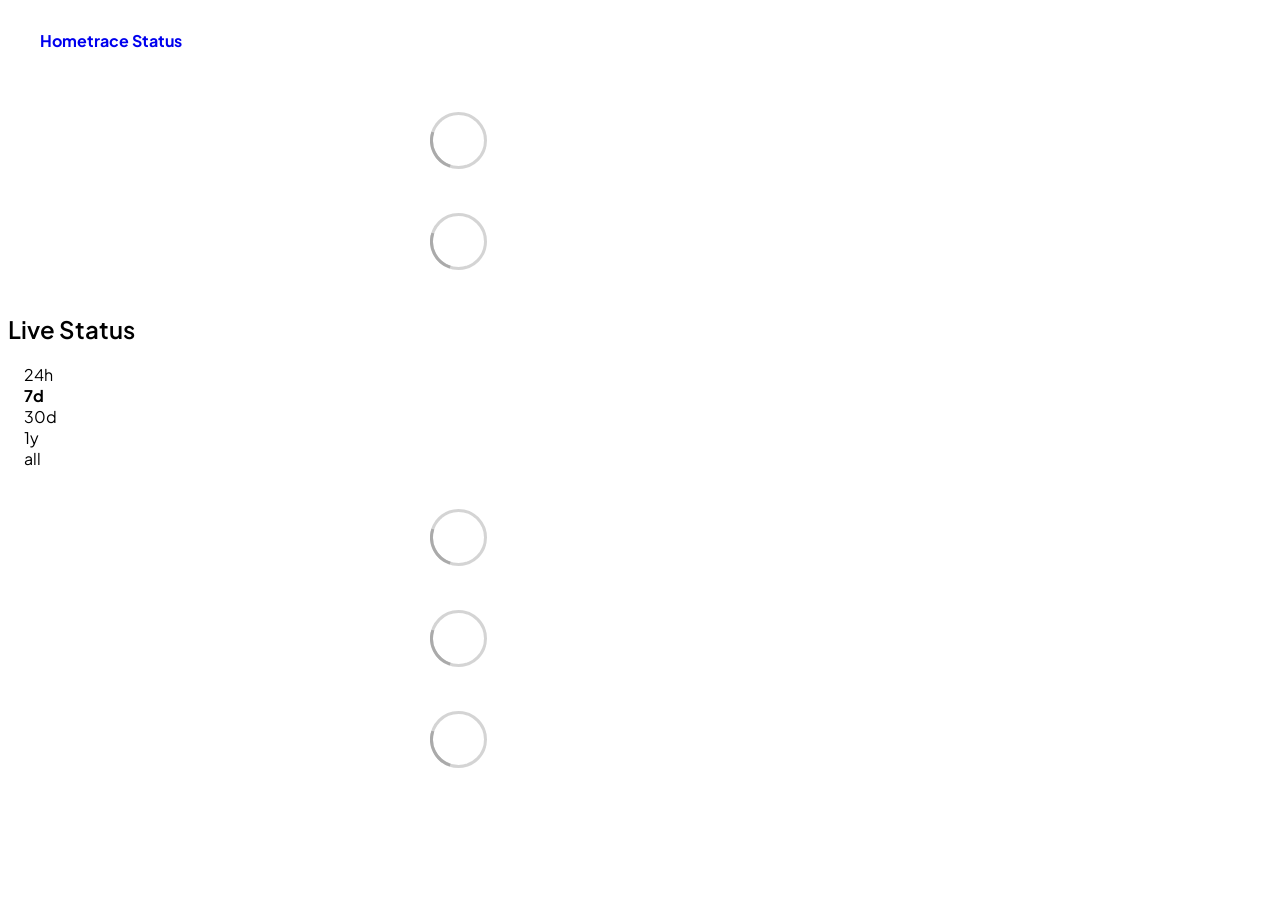
==== commit d273d2c4: "deploy: 5110e218541fb17e8002d15eb95488fec513e144" ====
--- a/index.html
+++ b/index.html
@@ -1,4 +1,13 @@
-<!DOCTYPE html> <html lang=en> <head> <meta charset=utf-8> <meta content="width=device-width,initial-scale=1" name=viewport> <meta content=#333333 name=theme-color> <base href=/ > <link href=manifest.json rel=manifest crossorigin=use-credentials> <script>__SAPPER__={baseUrl:"",preloaded:[void 0,{}]};if('serviceWorker' in navigator)navigator.serviceWorker.register('/service-worker.js');(function(){try{eval("async function x(){}");var main="/client/client.a4963c2c.js"}catch(e){main="/client/legacy/client.68646f60.js"};var s=document.createElement("script");try{new Function("if(0)import('')")();s.src=main;s.type="module";s.crossOrigin="use-credentials";}catch(e){s.src="/client/shimport@2.0.5.js";s.setAttribute("data-main",main);}document.head.appendChild(s);}());</script> <link href=client/client-31a52aa5.css rel=stylesheet><link href=client/createOctokit-a85f76c7.css rel=stylesheet><link href=client/index-b0b6455a.css rel=stylesheet> <title>Hometrace Status</title><link href=https://fonts.googleapis.com rel=preconnect> <link href=https://fonts.gstatic.com rel=preconnect crossorigin> <link href="https://fonts.googleapis.com/css2?family=Plus+Jakarta+Sans:wght@400;500;600;700&display=swap" rel=stylesheet> <link href=https://www.hometrace.co/favicon.ico rel=icon type=image/x-icon> <link href=https://www.hometrace.co/hometrace.svg rel=icon type=image/svg+xml> <style>body{font-family:'Plus Jakarta Sans',-apple-system,BlinkMacSystemFont,sans-serif!important}h1,h2,h3,h4,h5,h6{font-family:'Plus Jakarta Sans',-apple-system,BlinkMacSystemFont,sans-serif!important;font-weight:600!important}footer{display:none!important}nav .container{max-width:900px}.container{max-width:900px}header img{height:48px!important;width:auto!important}article{border-radius:12px!important;cursor:default!important}article.link a::after{display:none!important}article a{pointer-events:none!important}.tag{border-radius:9999px!important;font-weight:500!important}</style> <link href=https://status.hometrace.co//themes/hometrace.css rel=stylesheet><link href=https://status.hometrace.co//global.css rel=stylesheet><link href=https://www.hometrace.co/favicon.ico rel=icon type=image/svg><link href=https://www.hometrace.co/favicon.ico rel=icon type=image/png> <link href=/client/client.a4963c2c.js rel=modulepreload as=script crossorigin=use-credentials><link href=/client/client-31a52aa5.css rel=preload as=style><link href=/client/index.bda81020.js rel=modulepreload as=script crossorigin=use-credentials><link href=/client/createOctokit.325b456c.js rel=modulepreload as=script crossorigin=use-credentials><link href=/client/inject_styles.803b7e80.js rel=modulepreload as=script crossorigin=use-credentials><link href=/client/createOctokit-a85f76c7.css rel=preload as=style><link href=/client/index-b0b6455a.css rel=preload as=style></head> <body> <div id=sapper> <nav class=svelte-a08hsz><div class="svelte-a08hsz container"><div><a href=https://status.hometrace.co/ class="svelte-a08hsz logo"><img alt="" class=svelte-a08hsz src=https://www.hometrace.co/hometrace.svg> <div>Hometrace Status</div></a></div> <ul class=svelte-a08hsz> </ul></div> </nav> <main class=container> <header class=svelte-ngkazm> </header> <section class=svelte-8lnl4f><div class="svelte-68jxue loading"><svg class=svelte-68jxue height=38 stroke=#aaa width=38 xmlns=http://www.w3.org/2000/svg><g fill=none fill-rule=evenodd><g stroke-width=2 transform="translate(1 1)"><circle cx=18 cy=18 r=18 stroke-opacity=.5></circle><path d="M36 18c0-9.94-8.06-18-18-18"><animateTransform attributeName=transform dur=1s from="0 18 18" repeatCount=indefinite to="360 18 18" type=rotate></animateTransform></path></g></g></svg></div> </section> <section class=svelte-8lnl4f><div class="svelte-68jxue loading"><svg class=svelte-68jxue height=38 stroke=#aaa width=38 xmlns=http://www.w3.org/2000/svg><g fill=none fill-rule=evenodd><g stroke-width=2 transform="translate(1 1)"><circle cx=18 cy=18 r=18 stroke-opacity=.5></circle><path d="M36 18c0-9.94-8.06-18-18-18"><animateTransform attributeName=transform dur=1s from="0 18 18" repeatCount=indefinite to="360 18 18" type=rotate></animateTransform></path></g></g></svg></div> </section> <div class="svelte-fqsq6s f changed"><h2>Live Status</h2> <form class="svelte-fqsq6s f r"><div><input class=svelte-fqsq6s id=data_day name=d type=radio value=day><label class=svelte-fqsq6s for=data_day>24h</label></div> <div><input class=svelte-fqsq6s id=data_week name=d type=radio value=week checked><label class=svelte-fqsq6s for=data_week>7d</label></div> <div><input class=svelte-fqsq6s id=data_month name=d type=radio value=month><label class=svelte-fqsq6s for=data_month>30d</label></div> <div><input class=svelte-fqsq6s id=data_year name=d type=radio value=year><label class=svelte-fqsq6s for=data_year>1y</label></div> <div><input class=svelte-fqsq6s id=data_all name=d type=radio value=all><label class=svelte-fqsq6s for=data_all>all</label></div></form></div> <section class="svelte-fqsq6s live-status"><div class="svelte-68jxue loading"><svg class=svelte-68jxue height=38 stroke=#aaa width=38 xmlns=http://www.w3.org/2000/svg><g fill=none fill-rule=evenodd><g stroke-width=2 transform="translate(1 1)"><circle cx=18 cy=18 r=18 stroke-opacity=.5></circle><path d="M36 18c0-9.94-8.06-18-18-18"><animateTransform attributeName=transform dur=1s from="0 18 18" repeatCount=indefinite to="360 18 18" type=rotate></animateTransform></path></g></g></svg></div> </section> <section><div class="svelte-68jxue loading"><svg class=svelte-68jxue height=38 stroke=#aaa width=38 xmlns=http://www.w3.org/2000/svg><g fill=none fill-rule=evenodd><g stroke-width=2 transform="translate(1 1)"><circle cx=18 cy=18 r=18 stroke-opacity=.5></circle><path d="M36 18c0-9.94-8.06-18-18-18"><animateTransform attributeName=transform dur=1s from="0 18 18" repeatCount=indefinite to="360 18 18" type=rotate></animateTransform></path></g></g></svg></div> </section> <section><div class="svelte-68jxue loading"><svg class=svelte-68jxue height=38 stroke=#aaa width=38 xmlns=http://www.w3.org/2000/svg><g fill=none fill-rule=evenodd><g stroke-width=2 transform="translate(1 1)"><circle cx=18 cy=18 r=18 stroke-opacity=.5></circle><path d="M36 18c0-9.94-8.06-18-18-18"><animateTransform attributeName=transform dur=1s from="0 18 18" repeatCount=indefinite to="360 18 18" type=rotate></animateTransform></path></g></g></svg></div></section></main> <footer class=svelte-jbr799><p>This page is <a href=https://github.com/hometrace-apps/status>open source</a>, powered by <a href=https://upptime.js.org>Upptime</a></p> </footer></div> <script> try {
+<!DOCTYPE html> <html lang=en> <head> <meta charset=utf-8> <meta content="width=device-width,initial-scale=1" name=viewport> <meta content=#333333 name=theme-color> <base href=/ > <link href=manifest.json rel=manifest crossorigin=use-credentials> <script>__SAPPER__={baseUrl:"",preloaded:[void 0,{}]};if('serviceWorker' in navigator)navigator.serviceWorker.register('/service-worker.js');(function(){try{eval("async function x(){}");var main="/client/client.ec6c7cb4.js"}catch(e){main="/client/legacy/client.7be6b80d.js"};var s=document.createElement("script");try{new Function("if(0)import('')")();s.src=main;s.type="module";s.crossOrigin="use-credentials";}catch(e){s.src="/client/shimport@2.0.5.js";s.setAttribute("data-main",main);}document.head.appendChild(s);}());</script> <link href=client/client-31a52aa5.css rel=stylesheet><link href=client/createOctokit-a85f76c7.css rel=stylesheet><link href=client/index-b0b6455a.css rel=stylesheet> <title>Hometrace Status</title><link href=https://fonts.googleapis.com rel=preconnect> <link href=https://fonts.gstatic.com rel=preconnect crossorigin> <link href="https://fonts.googleapis.com/css2?family=Plus+Jakarta+Sans:wght@400;500;600;700&display=swap" rel=stylesheet> <link href=https://www.hometrace.co/favicon.ico rel=icon type=image/x-icon> <link href=https://www.hometrace.co/hometrace.svg rel=icon type=image/svg+xml> <style>body{font-family:'Plus Jakarta Sans',-apple-system,BlinkMacSystemFont,sans-serif!important}h1,h2,h3,h4,h5,h6{font-family:'Plus Jakarta Sans',-apple-system,BlinkMacSystemFont,sans-serif!important;font-weight:600!important}footer{display:none!important}nav .container{max-width:900px}.container{max-width:900px}header img{height:48px!important;width:auto!important}article{border-radius:12px!important;cursor:default!important}article.link a::after{display:none!important}article a{pointer-events:none!important}.tag{border-radius:9999px!important;font-weight:500!important}article.down-active a{pointer-events:auto!important;cursor:pointer!important}</style> <script> document.addEventListener('click', function(e) {
+    var link = e.target.closest('a[href*="/incident/"]');
+    if (link) {
+      e.preventDefault();
+      var match = link.href.match(/\/incident\/(\d+)/);
+      if (match) {
+        window.open('https://github.com/hometrace-apps/status/issues/' + match[1], '_blank');
+      }
+    }
+  }); </script> <link href=https://status.hometrace.co//themes/hometrace.css rel=stylesheet><link href=https://status.hometrace.co//global.css rel=stylesheet><link href=https://www.hometrace.co/favicon.ico rel=icon type=image/svg><link href=https://www.hometrace.co/favicon.ico rel=icon type=image/png> <link href=/client/client.ec6c7cb4.js rel=modulepreload as=script crossorigin=use-credentials><link href=/client/client-31a52aa5.css rel=preload as=style><link href=/client/index.fe47c359.js rel=modulepreload as=script crossorigin=use-credentials><link href=/client/createOctokit.faef7365.js rel=modulepreload as=script crossorigin=use-credentials><link href=/client/inject_styles.803b7e80.js rel=modulepreload as=script crossorigin=use-credentials><link href=/client/createOctokit-a85f76c7.css rel=preload as=style><link href=/client/index-b0b6455a.css rel=preload as=style></head> <body> <div id=sapper> <nav class=svelte-a08hsz><div class="svelte-a08hsz container"><div><a href=https://status.hometrace.co/ class="svelte-a08hsz logo"><img alt="" class=svelte-a08hsz src=https://www.hometrace.co/hometrace.svg> <div>Hometrace Status</div></a></div> <ul class=svelte-a08hsz> </ul></div> </nav> <main class=container> <header class=svelte-ngkazm> </header> <section class=svelte-8lnl4f><div class="svelte-68jxue loading"><svg class=svelte-68jxue height=38 stroke=#aaa width=38 xmlns=http://www.w3.org/2000/svg><g fill=none fill-rule=evenodd><g stroke-width=2 transform="translate(1 1)"><circle cx=18 cy=18 r=18 stroke-opacity=.5></circle><path d="M36 18c0-9.94-8.06-18-18-18"><animateTransform attributeName=transform dur=1s from="0 18 18" repeatCount=indefinite to="360 18 18" type=rotate></animateTransform></path></g></g></svg></div> </section> <section class=svelte-8lnl4f><div class="svelte-68jxue loading"><svg class=svelte-68jxue height=38 stroke=#aaa width=38 xmlns=http://www.w3.org/2000/svg><g fill=none fill-rule=evenodd><g stroke-width=2 transform="translate(1 1)"><circle cx=18 cy=18 r=18 stroke-opacity=.5></circle><path d="M36 18c0-9.94-8.06-18-18-18"><animateTransform attributeName=transform dur=1s from="0 18 18" repeatCount=indefinite to="360 18 18" type=rotate></animateTransform></path></g></g></svg></div> </section> <div class="svelte-fqsq6s f changed"><h2>Live Status</h2> <form class="svelte-fqsq6s f r"><div><input class=svelte-fqsq6s id=data_day name=d type=radio value=day><label class=svelte-fqsq6s for=data_day>24h</label></div> <div><input class=svelte-fqsq6s id=data_week name=d type=radio value=week checked><label class=svelte-fqsq6s for=data_week>7d</label></div> <div><input class=svelte-fqsq6s id=data_month name=d type=radio value=month><label class=svelte-fqsq6s for=data_month>30d</label></div> <div><input class=svelte-fqsq6s id=data_year name=d type=radio value=year><label class=svelte-fqsq6s for=data_year>1y</label></div> <div><input class=svelte-fqsq6s id=data_all name=d type=radio value=all><label class=svelte-fqsq6s for=data_all>all</label></div></form></div> <section class="svelte-fqsq6s live-status"><div class="svelte-68jxue loading"><svg class=svelte-68jxue height=38 stroke=#aaa width=38 xmlns=http://www.w3.org/2000/svg><g fill=none fill-rule=evenodd><g stroke-width=2 transform="translate(1 1)"><circle cx=18 cy=18 r=18 stroke-opacity=.5></circle><path d="M36 18c0-9.94-8.06-18-18-18"><animateTransform attributeName=transform dur=1s from="0 18 18" repeatCount=indefinite to="360 18 18" type=rotate></animateTransform></path></g></g></svg></div> </section> <section><div class="svelte-68jxue loading"><svg class=svelte-68jxue height=38 stroke=#aaa width=38 xmlns=http://www.w3.org/2000/svg><g fill=none fill-rule=evenodd><g stroke-width=2 transform="translate(1 1)"><circle cx=18 cy=18 r=18 stroke-opacity=.5></circle><path d="M36 18c0-9.94-8.06-18-18-18"><animateTransform attributeName=transform dur=1s from="0 18 18" repeatCount=indefinite to="360 18 18" type=rotate></animateTransform></path></g></g></svg></div> </section> <section><div class="svelte-68jxue loading"><svg class=svelte-68jxue height=38 stroke=#aaa width=38 xmlns=http://www.w3.org/2000/svg><g fill=none fill-rule=evenodd><g stroke-width=2 transform="translate(1 1)"><circle cx=18 cy=18 r=18 stroke-opacity=.5></circle><path d="M36 18c0-9.94-8.06-18-18-18"><animateTransform attributeName=transform dur=1s from="0 18 18" repeatCount=indefinite to="360 18 18" type=rotate></animateTransform></path></g></g></svg></div></section></main> <footer class=svelte-jbr799><p>This page is <a href=https://github.com/hometrace-apps/status>open source</a>, powered by <a href=https://upptime.js.org>Upptime</a></p> </footer></div> <script> try {
         if (typeof window !== "undefined" && window.navigator && navigator.serviceWorker) {
           navigator.serviceWorker.getRegistrations().then(function (registrations) {
             for (let registration of registrations) {
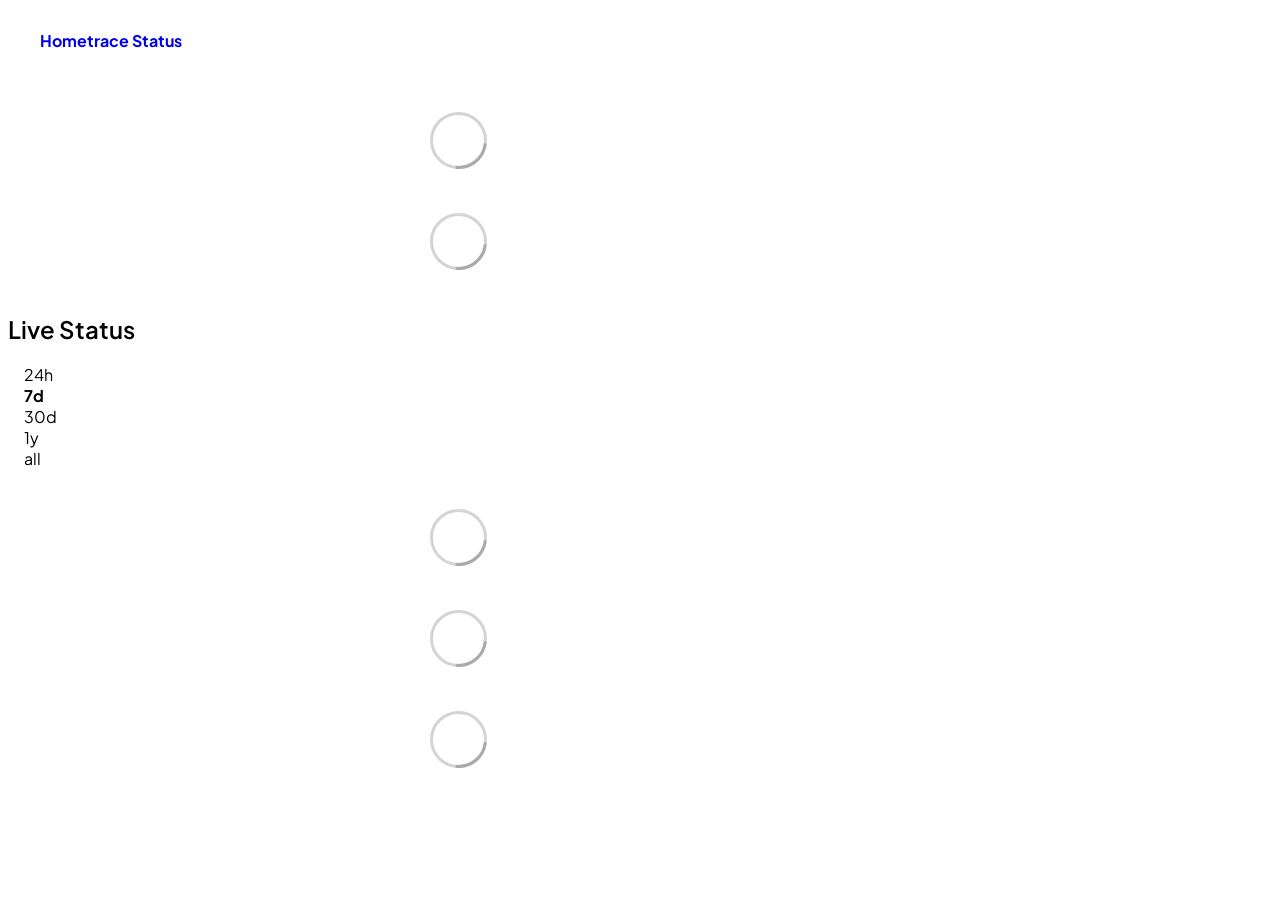
==== commit 09a61d0a: "deploy: f3f6a92605e9f5120661594c334f11273a473ce5" ====
--- a/index.html
+++ b/index.html
@@ -1,4 +1,4 @@
-<!DOCTYPE html> <html lang=en> <head> <meta charset=utf-8> <meta content="width=device-width,initial-scale=1" name=viewport> <meta content=#333333 name=theme-color> <base href=/ > <link href=manifest.json rel=manifest crossorigin=use-credentials> <script>__SAPPER__={baseUrl:"",preloaded:[void 0,{}]};if('serviceWorker' in navigator)navigator.serviceWorker.register('/service-worker.js');(function(){try{eval("async function x(){}");var main="/client/client.ec6c7cb4.js"}catch(e){main="/client/legacy/client.7be6b80d.js"};var s=document.createElement("script");try{new Function("if(0)import('')")();s.src=main;s.type="module";s.crossOrigin="use-credentials";}catch(e){s.src="/client/shimport@2.0.5.js";s.setAttribute("data-main",main);}document.head.appendChild(s);}());</script> <link href=client/client-31a52aa5.css rel=stylesheet><link href=client/createOctokit-a85f76c7.css rel=stylesheet><link href=client/index-b0b6455a.css rel=stylesheet> <title>Hometrace Status</title><link href=https://fonts.googleapis.com rel=preconnect> <link href=https://fonts.gstatic.com rel=preconnect crossorigin> <link href="https://fonts.googleapis.com/css2?family=Plus+Jakarta+Sans:wght@400;500;600;700&display=swap" rel=stylesheet> <link href=https://www.hometrace.co/favicon.ico rel=icon type=image/x-icon> <link href=https://www.hometrace.co/hometrace.svg rel=icon type=image/svg+xml> <style>body{font-family:'Plus Jakarta Sans',-apple-system,BlinkMacSystemFont,sans-serif!important}h1,h2,h3,h4,h5,h6{font-family:'Plus Jakarta Sans',-apple-system,BlinkMacSystemFont,sans-serif!important;font-weight:600!important}footer{display:none!important}nav .container{max-width:900px}.container{max-width:900px}header img{height:48px!important;width:auto!important}article{border-radius:12px!important;cursor:default!important}article.link a::after{display:none!important}article a{pointer-events:none!important}.tag{border-radius:9999px!important;font-weight:500!important}article.down-active a{pointer-events:auto!important;cursor:pointer!important}</style> <script> document.addEventListener('click', function(e) {
+<!DOCTYPE html> <html lang=en> <head> <meta charset=utf-8> <meta content="width=device-width,initial-scale=1" name=viewport> <meta content=#333333 name=theme-color> <base href=/ > <link href=manifest.json rel=manifest crossorigin=use-credentials> <script>__SAPPER__={baseUrl:"",preloaded:[void 0,{}]};if('serviceWorker' in navigator)navigator.serviceWorker.register('/service-worker.js');(function(){try{eval("async function x(){}");var main="/client/client.97c328f2.js"}catch(e){main="/client/legacy/client.a8f87a86.js"};var s=document.createElement("script");try{new Function("if(0)import('')")();s.src=main;s.type="module";s.crossOrigin="use-credentials";}catch(e){s.src="/client/shimport@2.0.5.js";s.setAttribute("data-main",main);}document.head.appendChild(s);}());</script> <link href=client/client-31a52aa5.css rel=stylesheet><link href=client/createOctokit-a85f76c7.css rel=stylesheet><link href=client/index-b0b6455a.css rel=stylesheet> <title>Hometrace Status</title><link href=https://fonts.googleapis.com rel=preconnect> <link href=https://fonts.gstatic.com rel=preconnect crossorigin> <link href="https://fonts.googleapis.com/css2?family=Plus+Jakarta+Sans:wght@400;500;600;700&display=swap" rel=stylesheet> <link href=https://www.hometrace.co/favicon.ico rel=icon type=image/x-icon> <link href=https://www.hometrace.co/hometrace.svg rel=icon type=image/svg+xml> <style>body{font-family:'Plus Jakarta Sans',-apple-system,BlinkMacSystemFont,sans-serif!important}h1,h2,h3,h4,h5,h6{font-family:'Plus Jakarta Sans',-apple-system,BlinkMacSystemFont,sans-serif!important;font-weight:600!important}footer{display:none!important}nav .container{max-width:900px}.container{max-width:900px}header img{height:48px!important;width:auto!important}article{border-radius:12px!important;cursor:default!important}article.link a::after{display:none!important}article a{pointer-events:none!important}.tag{border-radius:9999px!important;font-weight:500!important}article.down-active a{pointer-events:auto!important;cursor:pointer!important}</style> <script> document.addEventListener('click', function(e) {
     var link = e.target.closest('a[href*="/incident/"]');
     if (link) {
       e.preventDefault();
@@ -7,7 +7,7 @@
         window.open('https://github.com/hometrace-apps/status/issues/' + match[1], '_blank');
       }
     }
-  }); </script> <link href=https://status.hometrace.co//themes/hometrace.css rel=stylesheet><link href=https://status.hometrace.co//global.css rel=stylesheet><link href=https://www.hometrace.co/favicon.ico rel=icon type=image/svg><link href=https://www.hometrace.co/favicon.ico rel=icon type=image/png> <link href=/client/client.ec6c7cb4.js rel=modulepreload as=script crossorigin=use-credentials><link href=/client/client-31a52aa5.css rel=preload as=style><link href=/client/index.fe47c359.js rel=modulepreload as=script crossorigin=use-credentials><link href=/client/createOctokit.faef7365.js rel=modulepreload as=script crossorigin=use-credentials><link href=/client/inject_styles.803b7e80.js rel=modulepreload as=script crossorigin=use-credentials><link href=/client/createOctokit-a85f76c7.css rel=preload as=style><link href=/client/index-b0b6455a.css rel=preload as=style></head> <body> <div id=sapper> <nav class=svelte-a08hsz><div class="svelte-a08hsz container"><div><a href=https://status.hometrace.co/ class="svelte-a08hsz logo"><img alt="" class=svelte-a08hsz src=https://www.hometrace.co/hometrace.svg> <div>Hometrace Status</div></a></div> <ul class=svelte-a08hsz> </ul></div> </nav> <main class=container> <header class=svelte-ngkazm> </header> <section class=svelte-8lnl4f><div class="svelte-68jxue loading"><svg class=svelte-68jxue height=38 stroke=#aaa width=38 xmlns=http://www.w3.org/2000/svg><g fill=none fill-rule=evenodd><g stroke-width=2 transform="translate(1 1)"><circle cx=18 cy=18 r=18 stroke-opacity=.5></circle><path d="M36 18c0-9.94-8.06-18-18-18"><animateTransform attributeName=transform dur=1s from="0 18 18" repeatCount=indefinite to="360 18 18" type=rotate></animateTransform></path></g></g></svg></div> </section> <section class=svelte-8lnl4f><div class="svelte-68jxue loading"><svg class=svelte-68jxue height=38 stroke=#aaa width=38 xmlns=http://www.w3.org/2000/svg><g fill=none fill-rule=evenodd><g stroke-width=2 transform="translate(1 1)"><circle cx=18 cy=18 r=18 stroke-opacity=.5></circle><path d="M36 18c0-9.94-8.06-18-18-18"><animateTransform attributeName=transform dur=1s from="0 18 18" repeatCount=indefinite to="360 18 18" type=rotate></animateTransform></path></g></g></svg></div> </section> <div class="svelte-fqsq6s f changed"><h2>Live Status</h2> <form class="svelte-fqsq6s f r"><div><input class=svelte-fqsq6s id=data_day name=d type=radio value=day><label class=svelte-fqsq6s for=data_day>24h</label></div> <div><input class=svelte-fqsq6s id=data_week name=d type=radio value=week checked><label class=svelte-fqsq6s for=data_week>7d</label></div> <div><input class=svelte-fqsq6s id=data_month name=d type=radio value=month><label class=svelte-fqsq6s for=data_month>30d</label></div> <div><input class=svelte-fqsq6s id=data_year name=d type=radio value=year><label class=svelte-fqsq6s for=data_year>1y</label></div> <div><input class=svelte-fqsq6s id=data_all name=d type=radio value=all><label class=svelte-fqsq6s for=data_all>all</label></div></form></div> <section class="svelte-fqsq6s live-status"><div class="svelte-68jxue loading"><svg class=svelte-68jxue height=38 stroke=#aaa width=38 xmlns=http://www.w3.org/2000/svg><g fill=none fill-rule=evenodd><g stroke-width=2 transform="translate(1 1)"><circle cx=18 cy=18 r=18 stroke-opacity=.5></circle><path d="M36 18c0-9.94-8.06-18-18-18"><animateTransform attributeName=transform dur=1s from="0 18 18" repeatCount=indefinite to="360 18 18" type=rotate></animateTransform></path></g></g></svg></div> </section> <section><div class="svelte-68jxue loading"><svg class=svelte-68jxue height=38 stroke=#aaa width=38 xmlns=http://www.w3.org/2000/svg><g fill=none fill-rule=evenodd><g stroke-width=2 transform="translate(1 1)"><circle cx=18 cy=18 r=18 stroke-opacity=.5></circle><path d="M36 18c0-9.94-8.06-18-18-18"><animateTransform attributeName=transform dur=1s from="0 18 18" repeatCount=indefinite to="360 18 18" type=rotate></animateTransform></path></g></g></svg></div> </section> <section><div class="svelte-68jxue loading"><svg class=svelte-68jxue height=38 stroke=#aaa width=38 xmlns=http://www.w3.org/2000/svg><g fill=none fill-rule=evenodd><g stroke-width=2 transform="translate(1 1)"><circle cx=18 cy=18 r=18 stroke-opacity=.5></circle><path d="M36 18c0-9.94-8.06-18-18-18"><animateTransform attributeName=transform dur=1s from="0 18 18" repeatCount=indefinite to="360 18 18" type=rotate></animateTransform></path></g></g></svg></div></section></main> <footer class=svelte-jbr799><p>This page is <a href=https://github.com/hometrace-apps/status>open source</a>, powered by <a href=https://upptime.js.org>Upptime</a></p> </footer></div> <script> try {
+  }); </script> <link href=https://status.hometrace.co/themes/hometrace.css rel=stylesheet><link href=https://status.hometrace.co/global.css rel=stylesheet><link href=https://www.hometrace.co/favicon.ico rel=icon type=image/svg><link href=https://www.hometrace.co/favicon.ico rel=icon type=image/png> <link href=/client/client.97c328f2.js rel=modulepreload as=script crossorigin=use-credentials><link href=/client/client-31a52aa5.css rel=preload as=style><link href=/client/index.d828ed97.js rel=modulepreload as=script crossorigin=use-credentials><link href=/client/createOctokit.921b068d.js rel=modulepreload as=script crossorigin=use-credentials><link href=/client/inject_styles.803b7e80.js rel=modulepreload as=script crossorigin=use-credentials><link href=/client/createOctokit-a85f76c7.css rel=preload as=style><link href=/client/index-b0b6455a.css rel=preload as=style></head> <body> <div id=sapper> <nav class=svelte-a08hsz><div class="svelte-a08hsz container"><div><a href=https://status.hometrace.co class="svelte-a08hsz logo"><img alt="" class=svelte-a08hsz src=https://www.hometrace.co/hometrace.svg> <div>Hometrace Status</div></a></div> <ul class=svelte-a08hsz> </ul></div> </nav> <main class=container> <header class=svelte-ngkazm> </header> <section class=svelte-8lnl4f><div class="svelte-68jxue loading"><svg class=svelte-68jxue height=38 stroke=#aaa width=38 xmlns=http://www.w3.org/2000/svg><g fill=none fill-rule=evenodd><g stroke-width=2 transform="translate(1 1)"><circle cx=18 cy=18 r=18 stroke-opacity=.5></circle><path d="M36 18c0-9.94-8.06-18-18-18"><animateTransform attributeName=transform dur=1s from="0 18 18" repeatCount=indefinite to="360 18 18" type=rotate></animateTransform></path></g></g></svg></div> </section> <section class=svelte-8lnl4f><div class="svelte-68jxue loading"><svg class=svelte-68jxue height=38 stroke=#aaa width=38 xmlns=http://www.w3.org/2000/svg><g fill=none fill-rule=evenodd><g stroke-width=2 transform="translate(1 1)"><circle cx=18 cy=18 r=18 stroke-opacity=.5></circle><path d="M36 18c0-9.94-8.06-18-18-18"><animateTransform attributeName=transform dur=1s from="0 18 18" repeatCount=indefinite to="360 18 18" type=rotate></animateTransform></path></g></g></svg></div> </section> <div class="svelte-fqsq6s f changed"><h2>Live Status</h2> <form class="svelte-fqsq6s f r"><div><input class=svelte-fqsq6s id=data_day name=d type=radio value=day><label class=svelte-fqsq6s for=data_day>24h</label></div> <div><input class=svelte-fqsq6s id=data_week name=d type=radio value=week checked><label class=svelte-fqsq6s for=data_week>7d</label></div> <div><input class=svelte-fqsq6s id=data_month name=d type=radio value=month><label class=svelte-fqsq6s for=data_month>30d</label></div> <div><input class=svelte-fqsq6s id=data_year name=d type=radio value=year><label class=svelte-fqsq6s for=data_year>1y</label></div> <div><input class=svelte-fqsq6s id=data_all name=d type=radio value=all><label class=svelte-fqsq6s for=data_all>all</label></div></form></div> <section class="svelte-fqsq6s live-status"><div class="svelte-68jxue loading"><svg class=svelte-68jxue height=38 stroke=#aaa width=38 xmlns=http://www.w3.org/2000/svg><g fill=none fill-rule=evenodd><g stroke-width=2 transform="translate(1 1)"><circle cx=18 cy=18 r=18 stroke-opacity=.5></circle><path d="M36 18c0-9.94-8.06-18-18-18"><animateTransform attributeName=transform dur=1s from="0 18 18" repeatCount=indefinite to="360 18 18" type=rotate></animateTransform></path></g></g></svg></div> </section> <section><div class="svelte-68jxue loading"><svg class=svelte-68jxue height=38 stroke=#aaa width=38 xmlns=http://www.w3.org/2000/svg><g fill=none fill-rule=evenodd><g stroke-width=2 transform="translate(1 1)"><circle cx=18 cy=18 r=18 stroke-opacity=.5></circle><path d="M36 18c0-9.94-8.06-18-18-18"><animateTransform attributeName=transform dur=1s from="0 18 18" repeatCount=indefinite to="360 18 18" type=rotate></animateTransform></path></g></g></svg></div> </section> <section><div class="svelte-68jxue loading"><svg class=svelte-68jxue height=38 stroke=#aaa width=38 xmlns=http://www.w3.org/2000/svg><g fill=none fill-rule=evenodd><g stroke-width=2 transform="translate(1 1)"><circle cx=18 cy=18 r=18 stroke-opacity=.5></circle><path d="M36 18c0-9.94-8.06-18-18-18"><animateTransform attributeName=transform dur=1s from="0 18 18" repeatCount=indefinite to="360 18 18" type=rotate></animateTransform></path></g></g></svg></div></section></main> <footer class=svelte-jbr799><p>This page is <a href=https://github.com/hometrace-apps/status>open source</a>, powered by <a href=https://upptime.js.org>Upptime</a></p> </footer></div> <script> try {
         if (typeof window !== "undefined" && window.navigator && navigator.serviceWorker) {
           navigator.serviceWorker.getRegistrations().then(function (registrations) {
             for (let registration of registrations) {
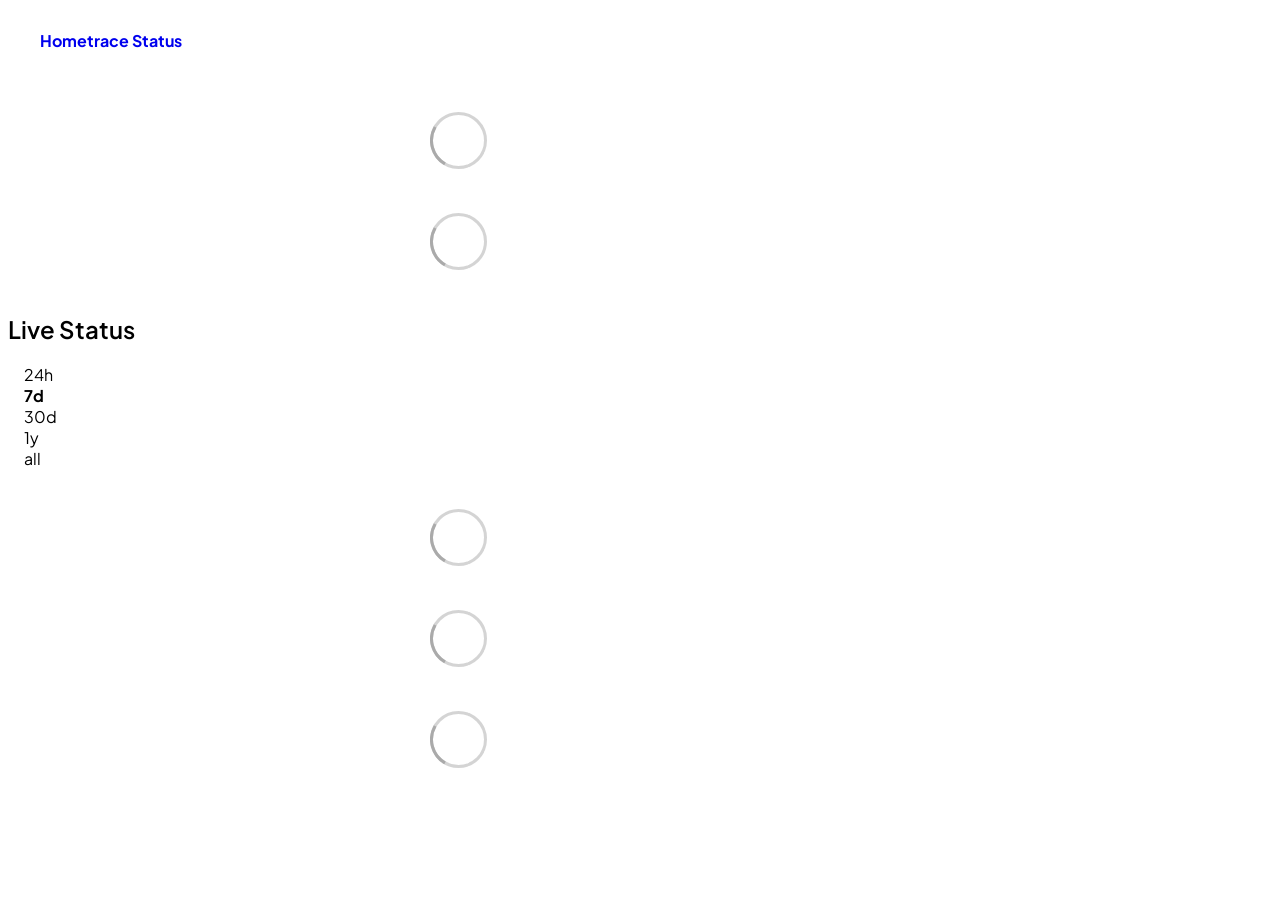
==== commit 17cc57fc: "deploy: ada3d6489e4204e10bb7c93787812380bc27884e" ====
--- a/index.html
+++ b/index.html
@@ -1,4 +1,4 @@
-<!DOCTYPE html> <html lang=en> <head> <meta charset=utf-8> <meta content="width=device-width,initial-scale=1" name=viewport> <meta content=#333333 name=theme-color> <base href=/ > <link href=manifest.json rel=manifest crossorigin=use-credentials> <script>__SAPPER__={baseUrl:"",preloaded:[void 0,{}]};if('serviceWorker' in navigator)navigator.serviceWorker.register('/service-worker.js');(function(){try{eval("async function x(){}");var main="/client/client.97c328f2.js"}catch(e){main="/client/legacy/client.a8f87a86.js"};var s=document.createElement("script");try{new Function("if(0)import('')")();s.src=main;s.type="module";s.crossOrigin="use-credentials";}catch(e){s.src="/client/shimport@2.0.5.js";s.setAttribute("data-main",main);}document.head.appendChild(s);}());</script> <link href=client/client-31a52aa5.css rel=stylesheet><link href=client/createOctokit-a85f76c7.css rel=stylesheet><link href=client/index-b0b6455a.css rel=stylesheet> <title>Hometrace Status</title><link href=https://fonts.googleapis.com rel=preconnect> <link href=https://fonts.gstatic.com rel=preconnect crossorigin> <link href="https://fonts.googleapis.com/css2?family=Plus+Jakarta+Sans:wght@400;500;600;700&display=swap" rel=stylesheet> <link href=https://www.hometrace.co/favicon.ico rel=icon type=image/x-icon> <link href=https://www.hometrace.co/hometrace.svg rel=icon type=image/svg+xml> <style>body{font-family:'Plus Jakarta Sans',-apple-system,BlinkMacSystemFont,sans-serif!important}h1,h2,h3,h4,h5,h6{font-family:'Plus Jakarta Sans',-apple-system,BlinkMacSystemFont,sans-serif!important;font-weight:600!important}footer{display:none!important}nav .container{max-width:900px}.container{max-width:900px}header img{height:48px!important;width:auto!important}article{border-radius:12px!important;cursor:default!important}article.link a::after{display:none!important}article a{pointer-events:none!important}.tag{border-radius:9999px!important;font-weight:500!important}article.down-active a{pointer-events:auto!important;cursor:pointer!important}</style> <script> document.addEventListener('click', function(e) {
+<!DOCTYPE html> <html lang=en> <head> <meta charset=utf-8> <meta content="width=device-width,initial-scale=1" name=viewport> <meta content=#333333 name=theme-color> <base href=/ > <link href=manifest.json rel=manifest crossorigin=use-credentials> <script>__SAPPER__={baseUrl:"",preloaded:[void 0,{}]};if('serviceWorker' in navigator)navigator.serviceWorker.register('/service-worker.js');(function(){try{eval("async function x(){}");var main="/client/client.97c328f2.js"}catch(e){main="/client/legacy/client.8fe75340.js"};var s=document.createElement("script");try{new Function("if(0)import('')")();s.src=main;s.type="module";s.crossOrigin="use-credentials";}catch(e){s.src="/client/shimport@2.0.5.js";s.setAttribute("data-main",main);}document.head.appendChild(s);}());</script> <link href=client/client-31a52aa5.css rel=stylesheet><link href=client/createOctokit-a85f76c7.css rel=stylesheet><link href=client/index-b0b6455a.css rel=stylesheet> <title>Hometrace Status</title><link href=https://fonts.googleapis.com rel=preconnect> <link href=https://fonts.gstatic.com rel=preconnect crossorigin> <link href="https://fonts.googleapis.com/css2?family=Plus+Jakarta+Sans:wght@400;500;600;700&display=swap" rel=stylesheet> <link href=https://www.hometrace.co/favicon.ico rel=icon type=image/x-icon> <link href=https://www.hometrace.co/hometrace.svg rel=icon type=image/svg+xml> <style>body{font-family:'Plus Jakarta Sans',-apple-system,BlinkMacSystemFont,sans-serif!important}h1,h2,h3,h4,h5,h6{font-family:'Plus Jakarta Sans',-apple-system,BlinkMacSystemFont,sans-serif!important;font-weight:600!important}footer{display:none!important}nav .container{max-width:900px}.container{max-width:900px}header img{height:48px!important;width:auto!important}article{border-radius:12px!important;cursor:default!important}article.link a::after{display:none!important}article a{pointer-events:none!important}.tag{border-radius:9999px!important;font-weight:500!important}article.down-active a{pointer-events:auto!important;cursor:pointer!important}</style> <script> document.addEventListener('click', function(e) {
     var link = e.target.closest('a[href*="/incident/"]');
     if (link) {
       e.preventDefault();
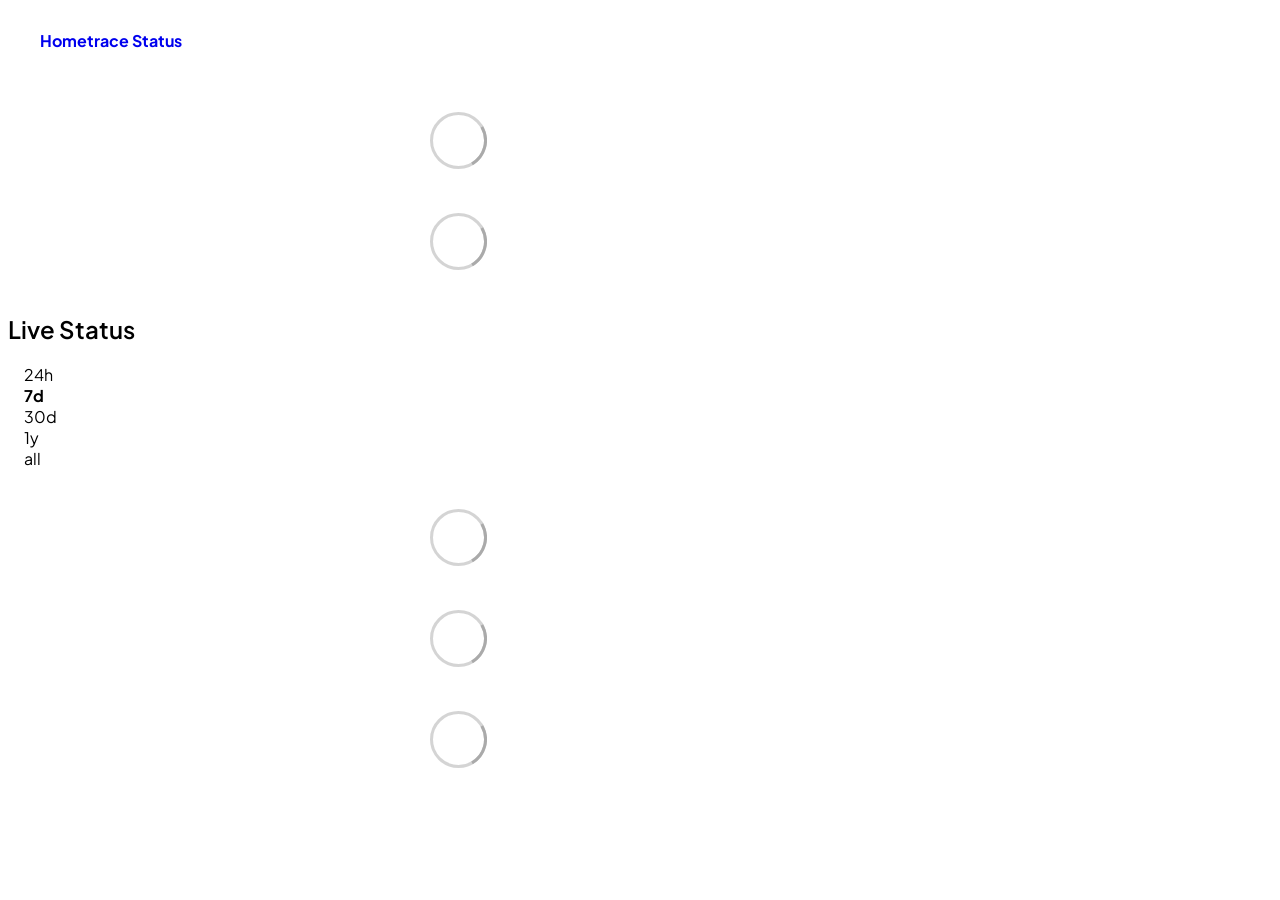
==== commit 07bbb148: "deploy: cc22303f4fc77820a824dc00e83277b220c63c74" ====
--- a/index.html
+++ b/index.html
@@ -1,4 +1,4 @@
-<!DOCTYPE html> <html lang=en> <head> <meta charset=utf-8> <meta content="width=device-width,initial-scale=1" name=viewport> <meta content=#333333 name=theme-color> <base href=/ > <link href=manifest.json rel=manifest crossorigin=use-credentials> <script>__SAPPER__={baseUrl:"",preloaded:[void 0,{}]};if('serviceWorker' in navigator)navigator.serviceWorker.register('/service-worker.js');(function(){try{eval("async function x(){}");var main="/client/client.97c328f2.js"}catch(e){main="/client/legacy/client.8fe75340.js"};var s=document.createElement("script");try{new Function("if(0)import('')")();s.src=main;s.type="module";s.crossOrigin="use-credentials";}catch(e){s.src="/client/shimport@2.0.5.js";s.setAttribute("data-main",main);}document.head.appendChild(s);}());</script> <link href=client/client-31a52aa5.css rel=stylesheet><link href=client/createOctokit-a85f76c7.css rel=stylesheet><link href=client/index-b0b6455a.css rel=stylesheet> <title>Hometrace Status</title><link href=https://fonts.googleapis.com rel=preconnect> <link href=https://fonts.gstatic.com rel=preconnect crossorigin> <link href="https://fonts.googleapis.com/css2?family=Plus+Jakarta+Sans:wght@400;500;600;700&display=swap" rel=stylesheet> <link href=https://www.hometrace.co/favicon.ico rel=icon type=image/x-icon> <link href=https://www.hometrace.co/hometrace.svg rel=icon type=image/svg+xml> <style>body{font-family:'Plus Jakarta Sans',-apple-system,BlinkMacSystemFont,sans-serif!important}h1,h2,h3,h4,h5,h6{font-family:'Plus Jakarta Sans',-apple-system,BlinkMacSystemFont,sans-serif!important;font-weight:600!important}footer{display:none!important}nav .container{max-width:900px}.container{max-width:900px}header img{height:48px!important;width:auto!important}article{border-radius:12px!important;cursor:default!important}article.link a::after{display:none!important}article a{pointer-events:none!important}.tag{border-radius:9999px!important;font-weight:500!important}article.down-active a{pointer-events:auto!important;cursor:pointer!important}</style> <script> document.addEventListener('click', function(e) {
+<!DOCTYPE html> <html lang=en> <head> <meta charset=utf-8> <meta content="width=device-width,initial-scale=1" name=viewport> <meta content=#333333 name=theme-color> <base href=/ > <link href=manifest.json rel=manifest crossorigin=use-credentials> <script>__SAPPER__={baseUrl:"",preloaded:[void 0,{}]};if('serviceWorker' in navigator)navigator.serviceWorker.register('/service-worker.js');(function(){try{eval("async function x(){}");var main="/client/client.97c328f2.js"}catch(e){main="/client/legacy/client.61cf3bad.js"};var s=document.createElement("script");try{new Function("if(0)import('')")();s.src=main;s.type="module";s.crossOrigin="use-credentials";}catch(e){s.src="/client/shimport@2.0.5.js";s.setAttribute("data-main",main);}document.head.appendChild(s);}());</script> <link href=client/client-31a52aa5.css rel=stylesheet><link href=client/createOctokit-a85f76c7.css rel=stylesheet><link href=client/index-b0b6455a.css rel=stylesheet> <title>Hometrace Status</title><link href=https://fonts.googleapis.com rel=preconnect> <link href=https://fonts.gstatic.com rel=preconnect crossorigin> <link href="https://fonts.googleapis.com/css2?family=Plus+Jakarta+Sans:wght@400;500;600;700&display=swap" rel=stylesheet> <link href=https://www.hometrace.co/favicon.ico rel=icon type=image/x-icon> <link href=https://www.hometrace.co/hometrace.svg rel=icon type=image/svg+xml> <style>body{font-family:'Plus Jakarta Sans',-apple-system,BlinkMacSystemFont,sans-serif!important}h1,h2,h3,h4,h5,h6{font-family:'Plus Jakarta Sans',-apple-system,BlinkMacSystemFont,sans-serif!important;font-weight:600!important}footer{display:none!important}nav .container{max-width:900px}.container{max-width:900px}header img{height:48px!important;width:auto!important}article{border-radius:12px!important;cursor:default!important}article.link a::after{display:none!important}article a{pointer-events:none!important}.tag{border-radius:9999px!important;font-weight:500!important}article.down-active a{pointer-events:auto!important;cursor:pointer!important}</style> <script> document.addEventListener('click', function(e) {
     var link = e.target.closest('a[href*="/incident/"]');
     if (link) {
       e.preventDefault();
